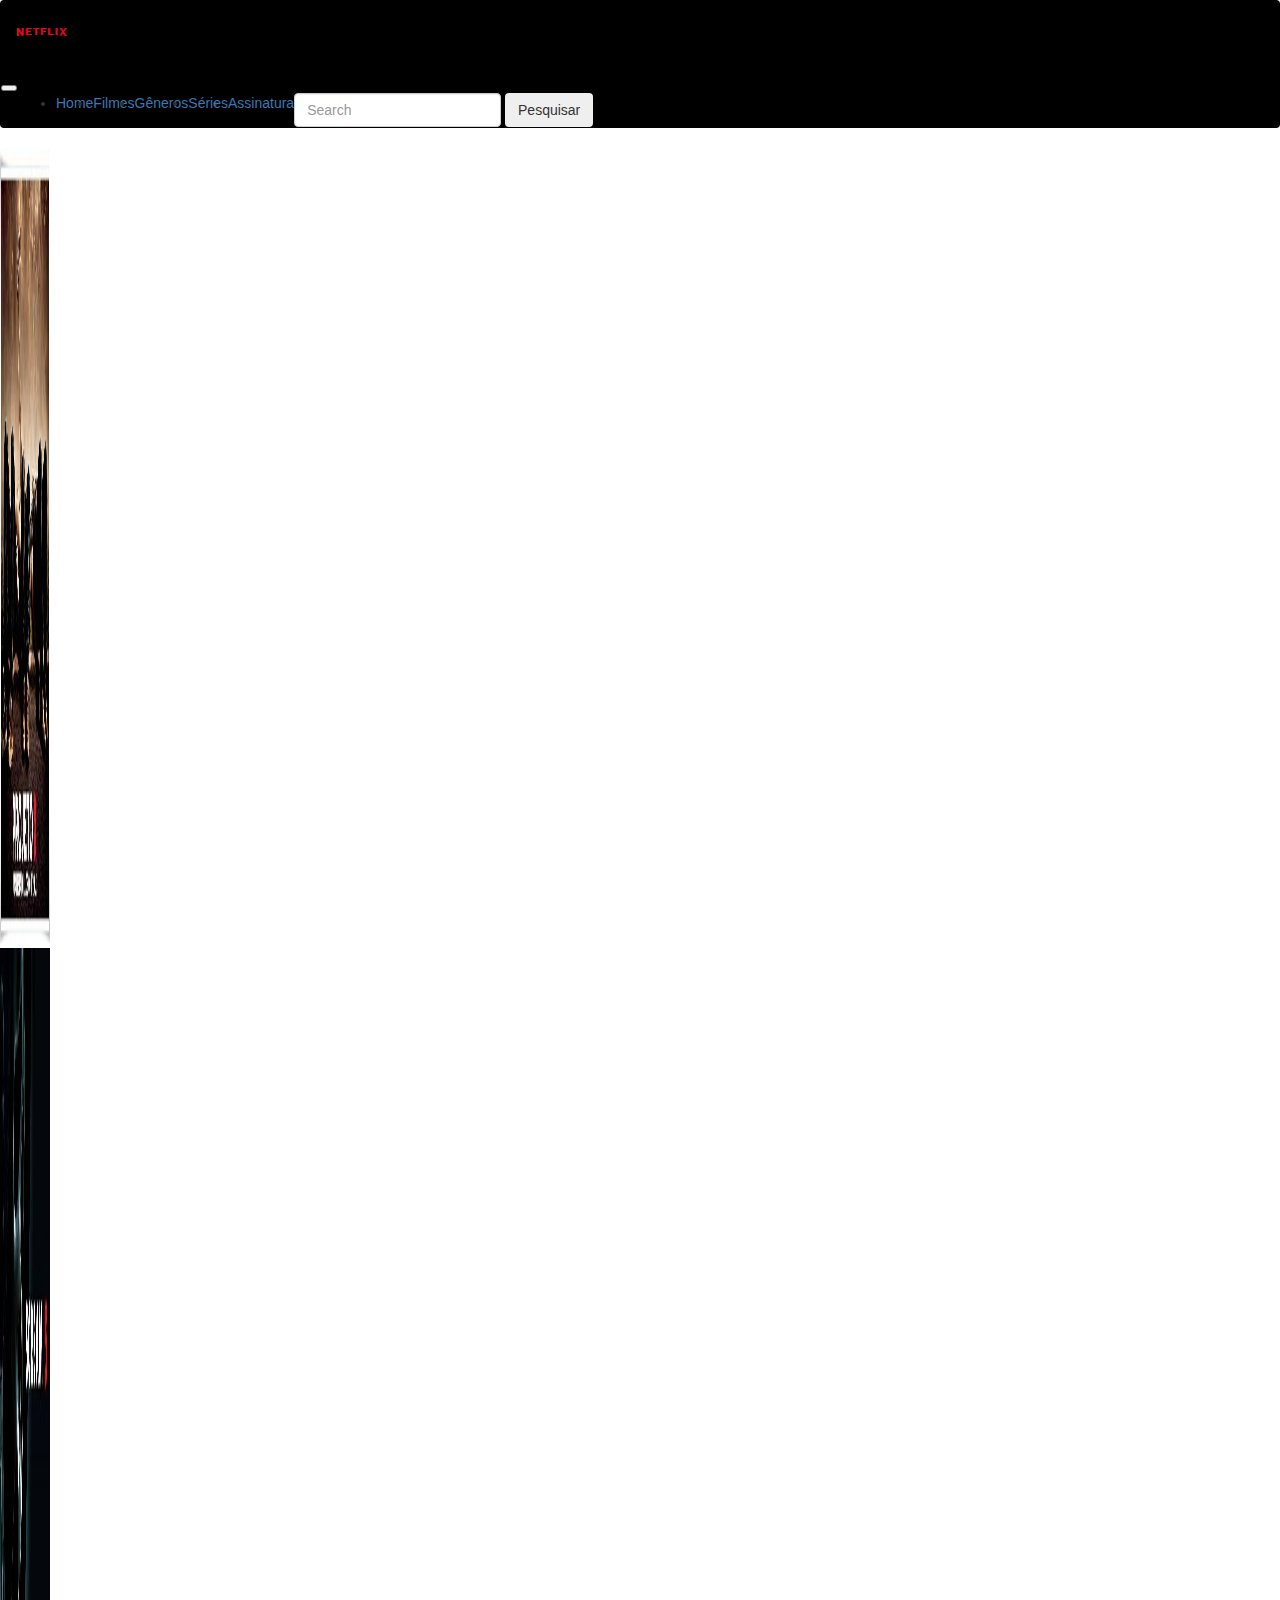
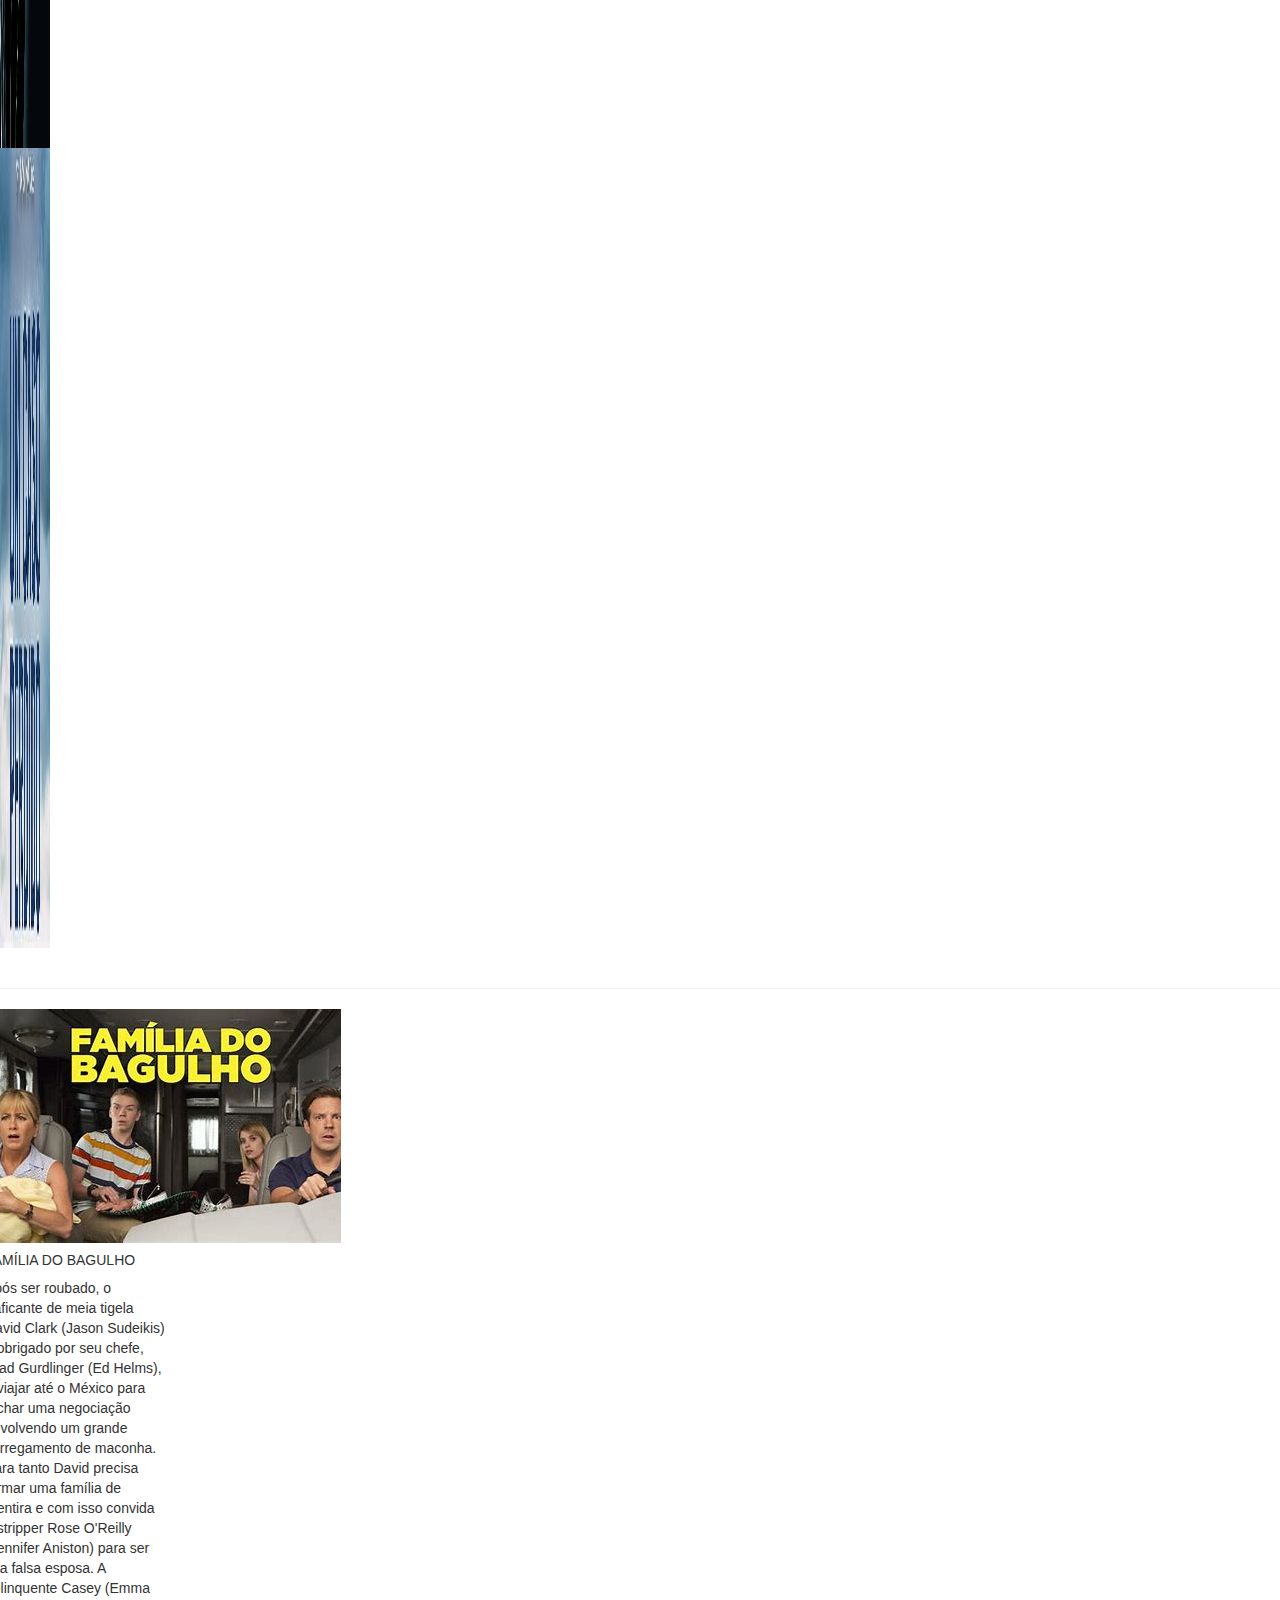
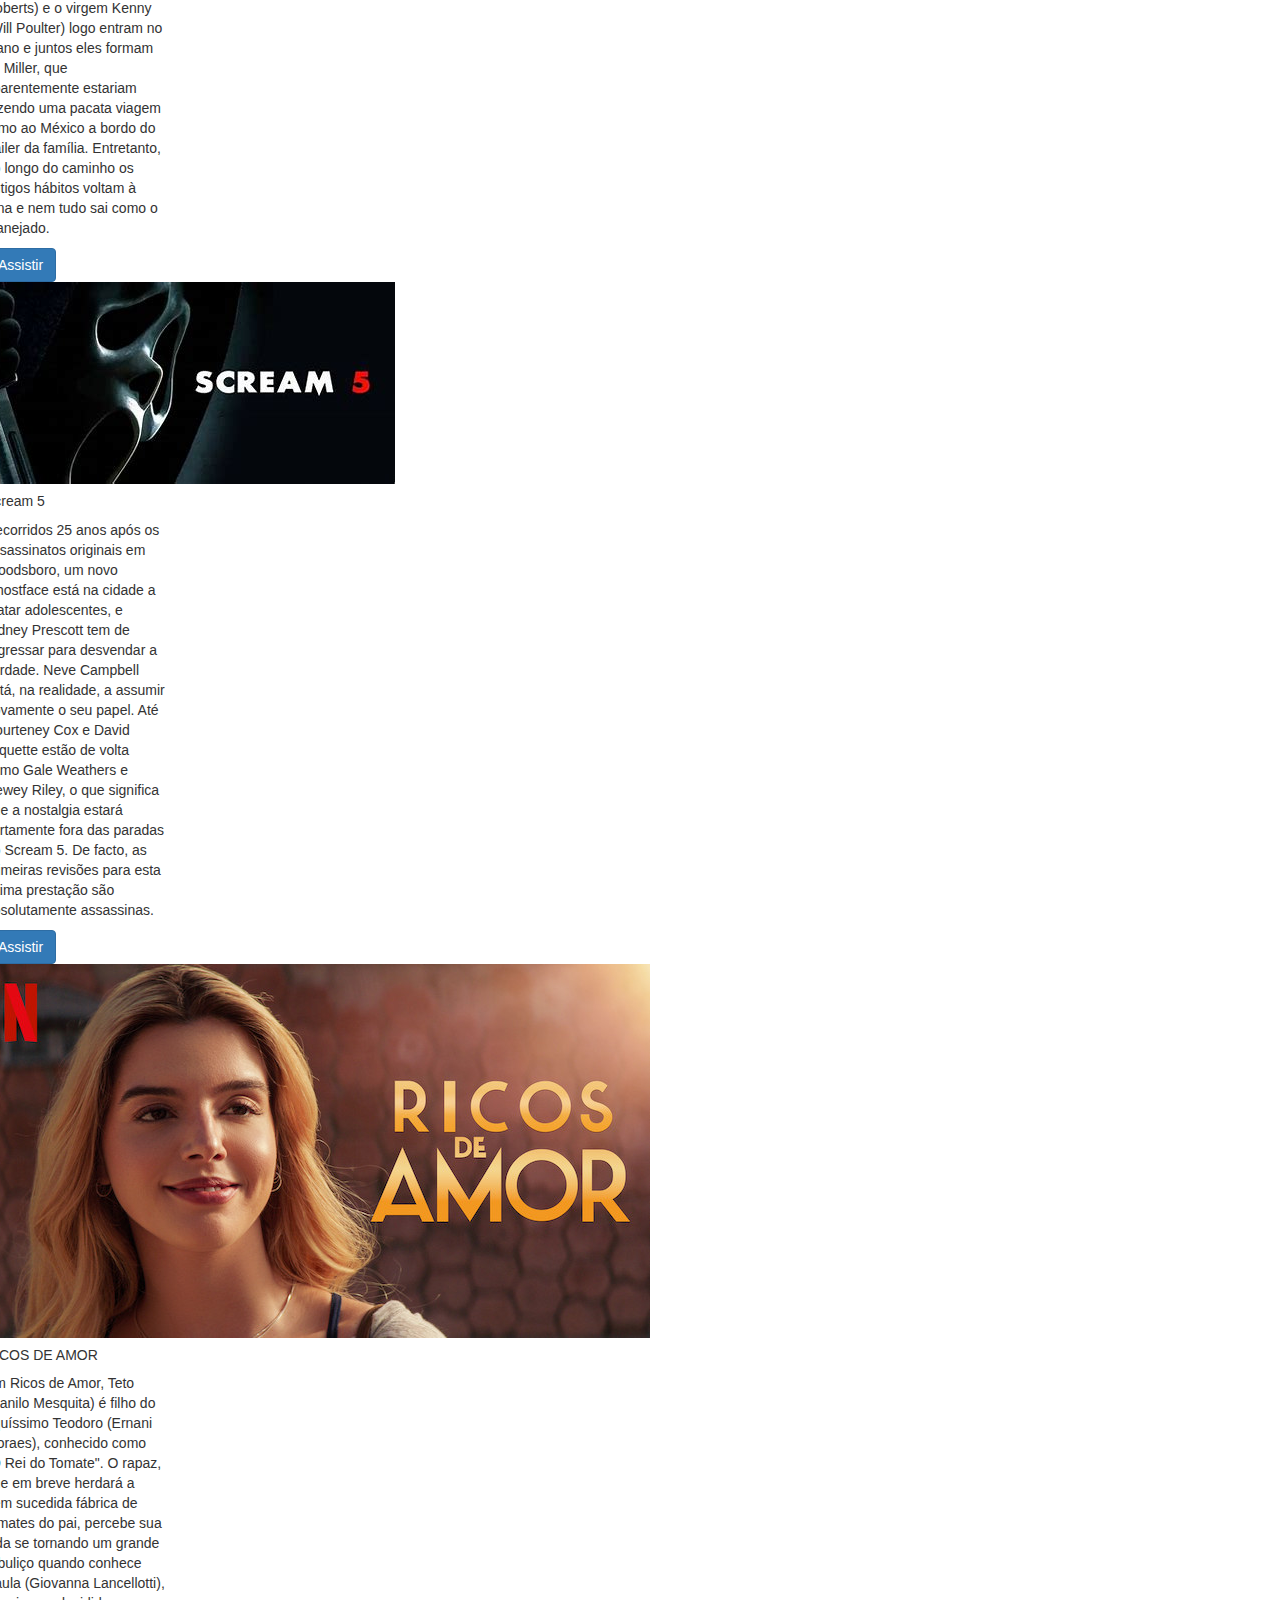
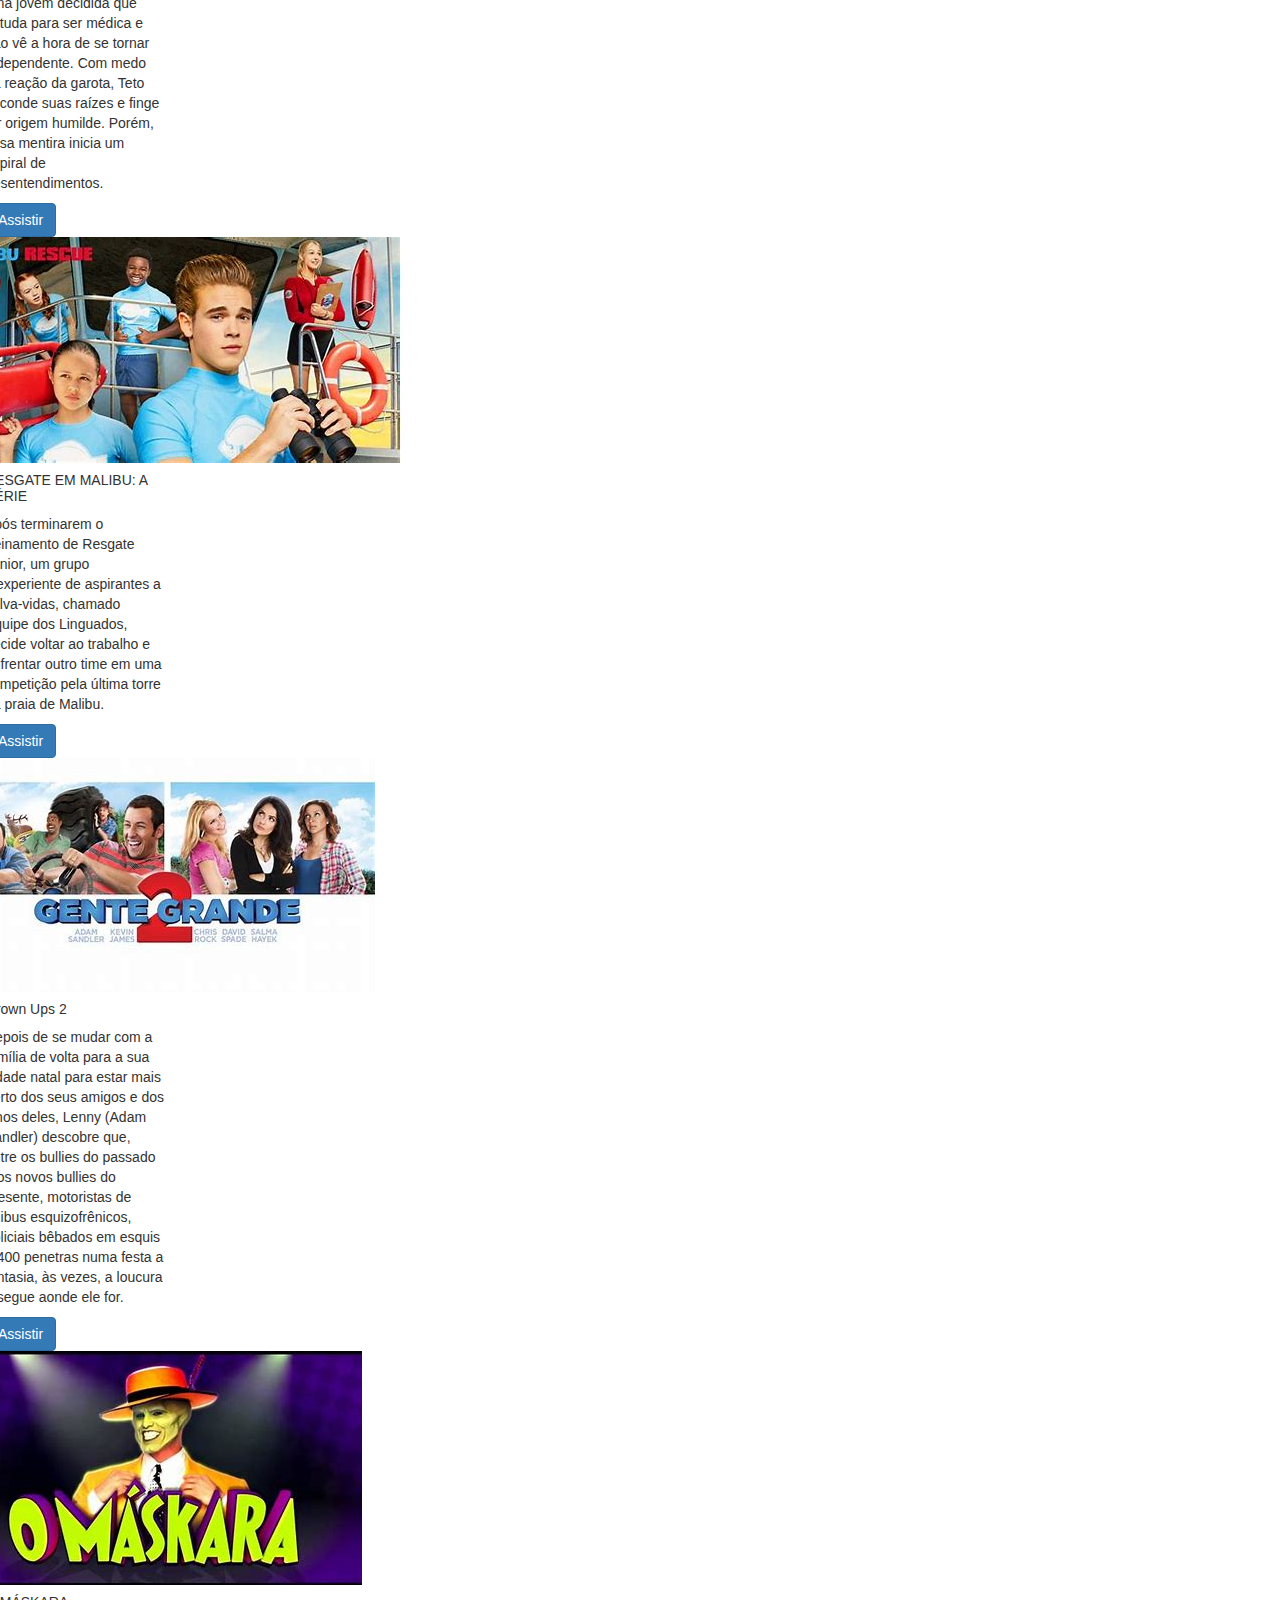
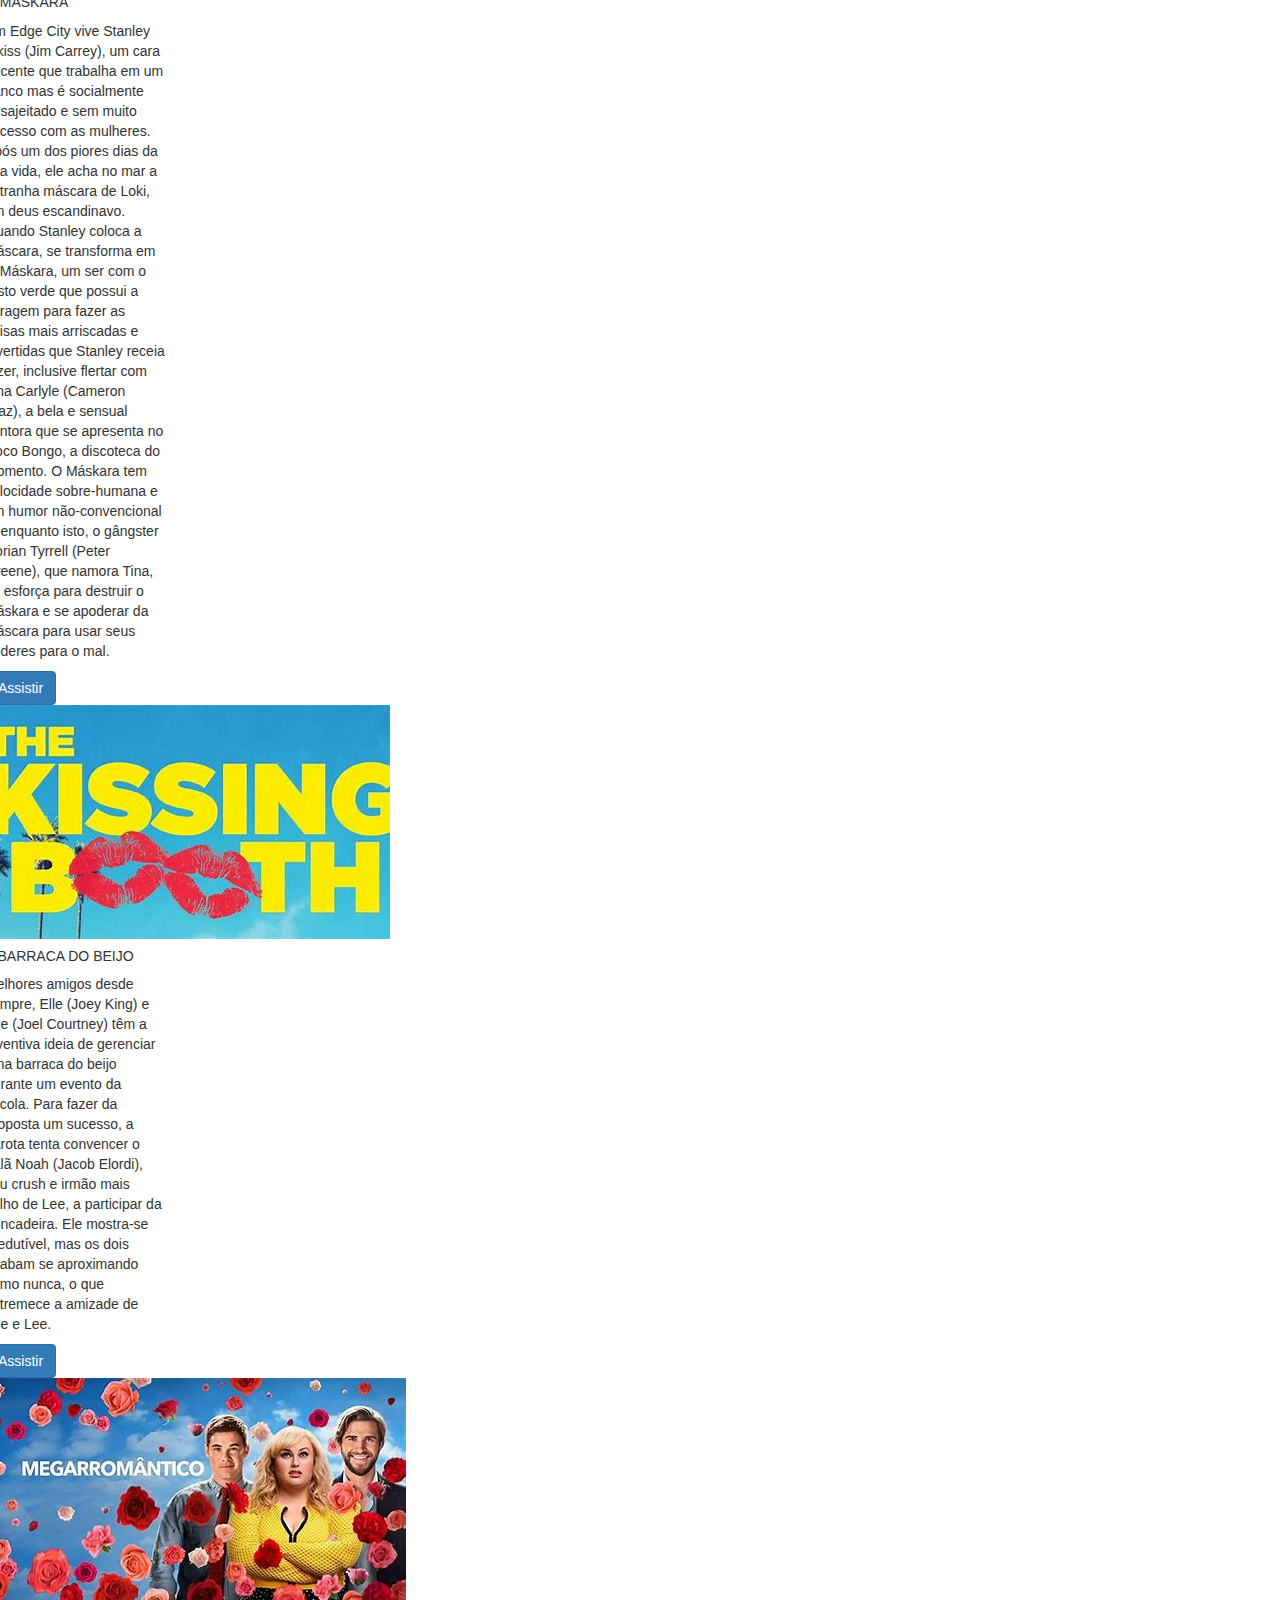
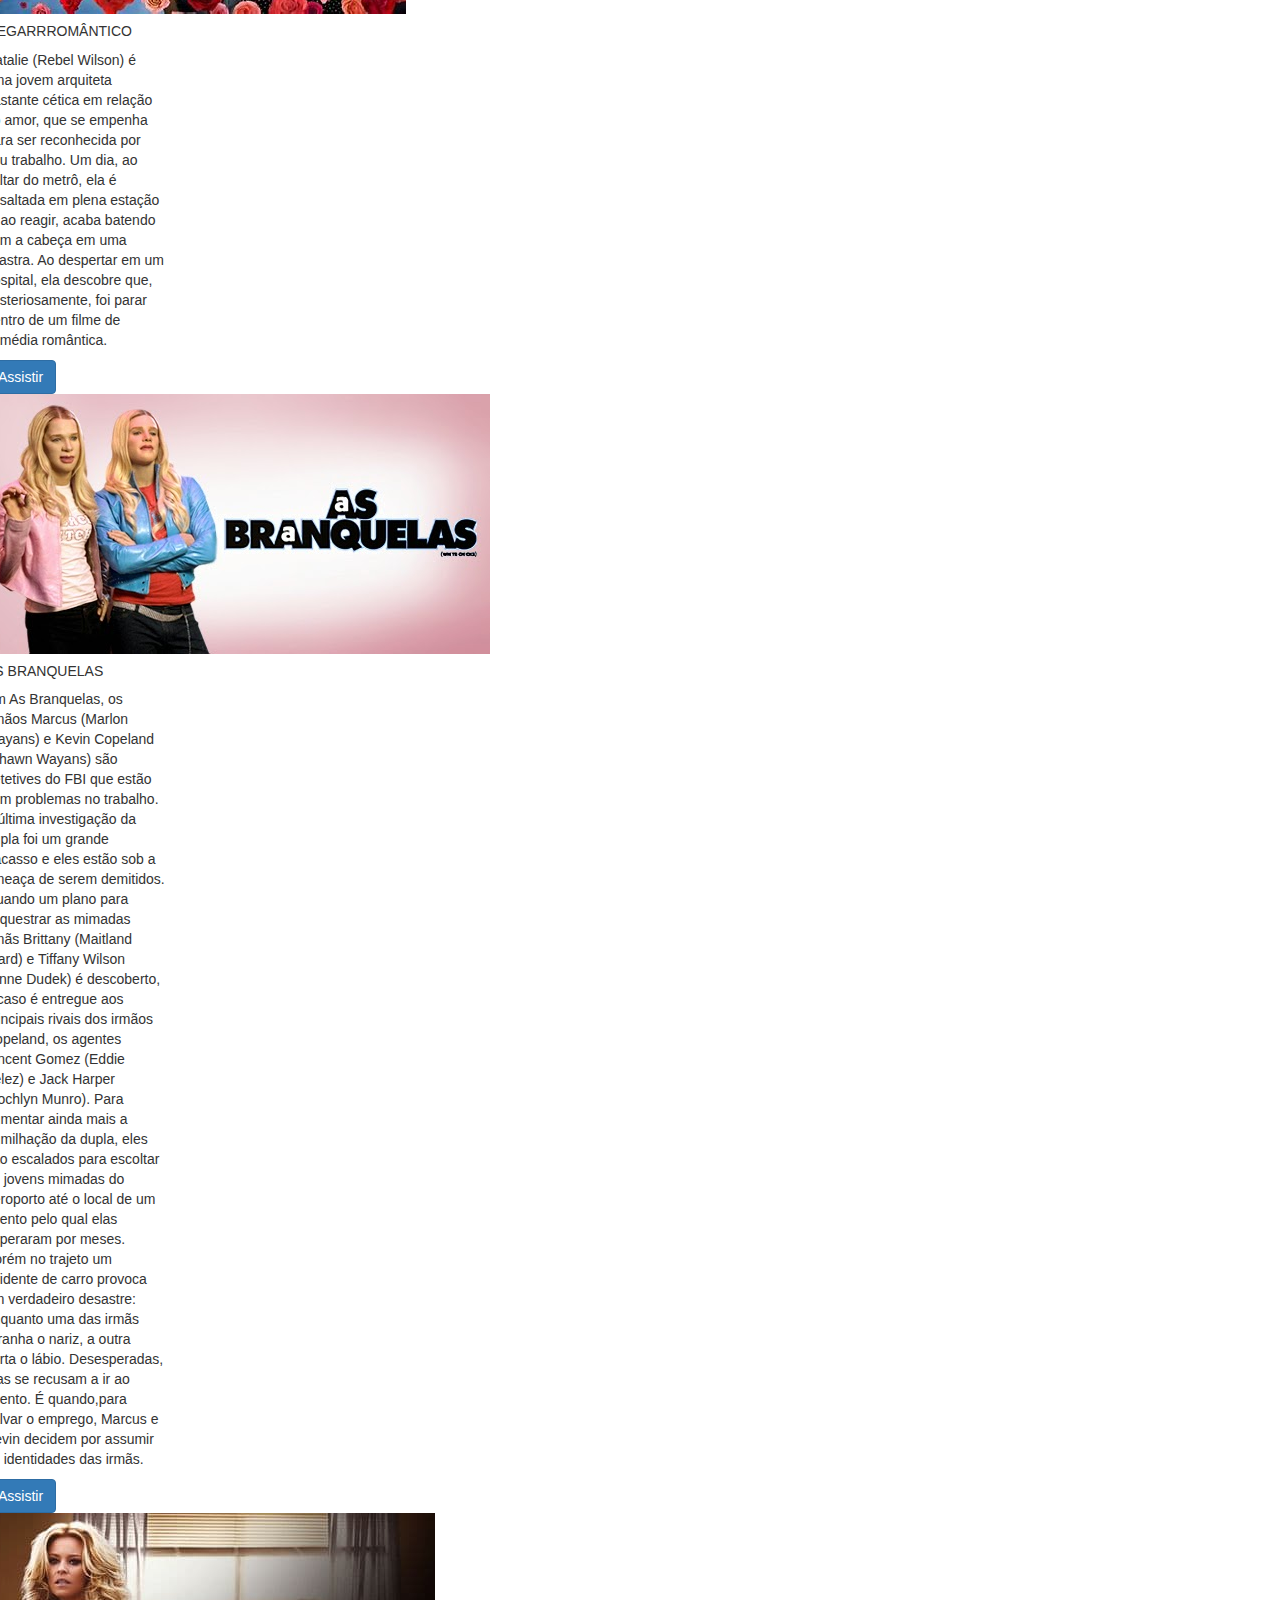
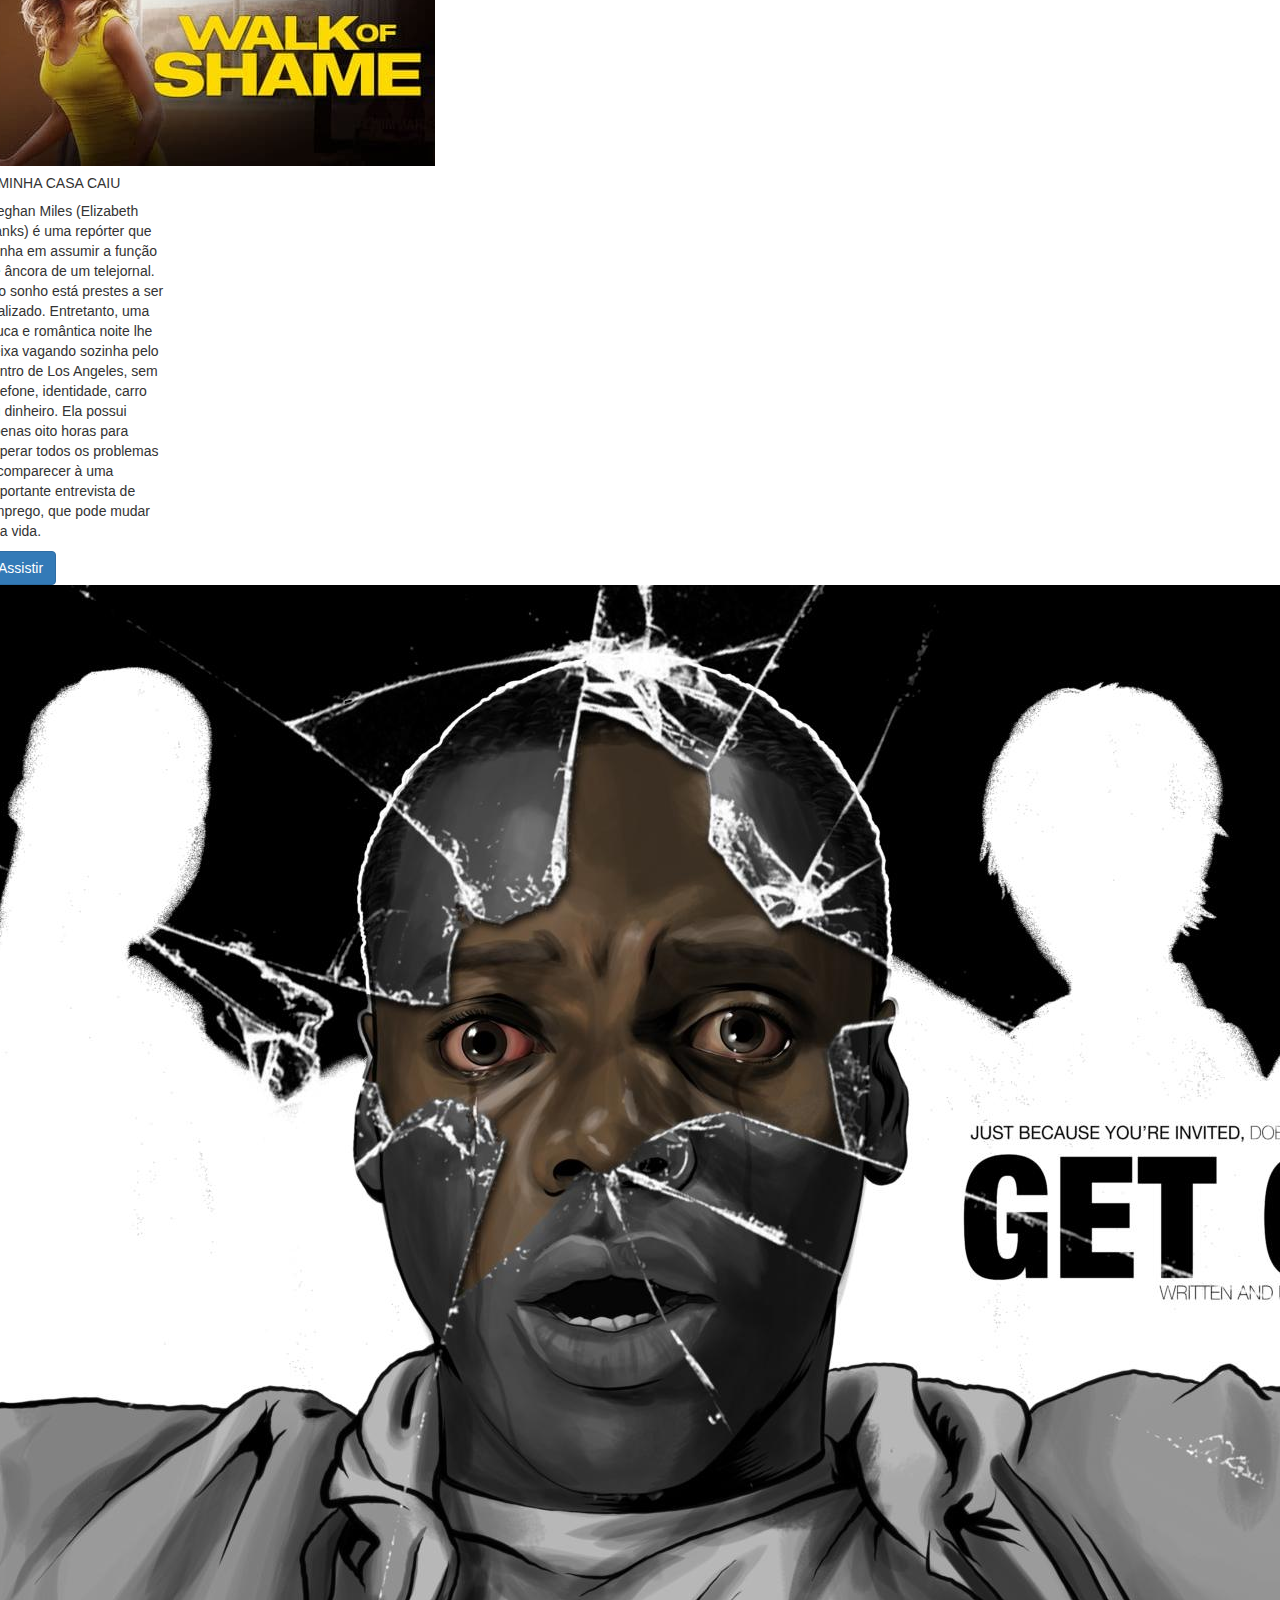
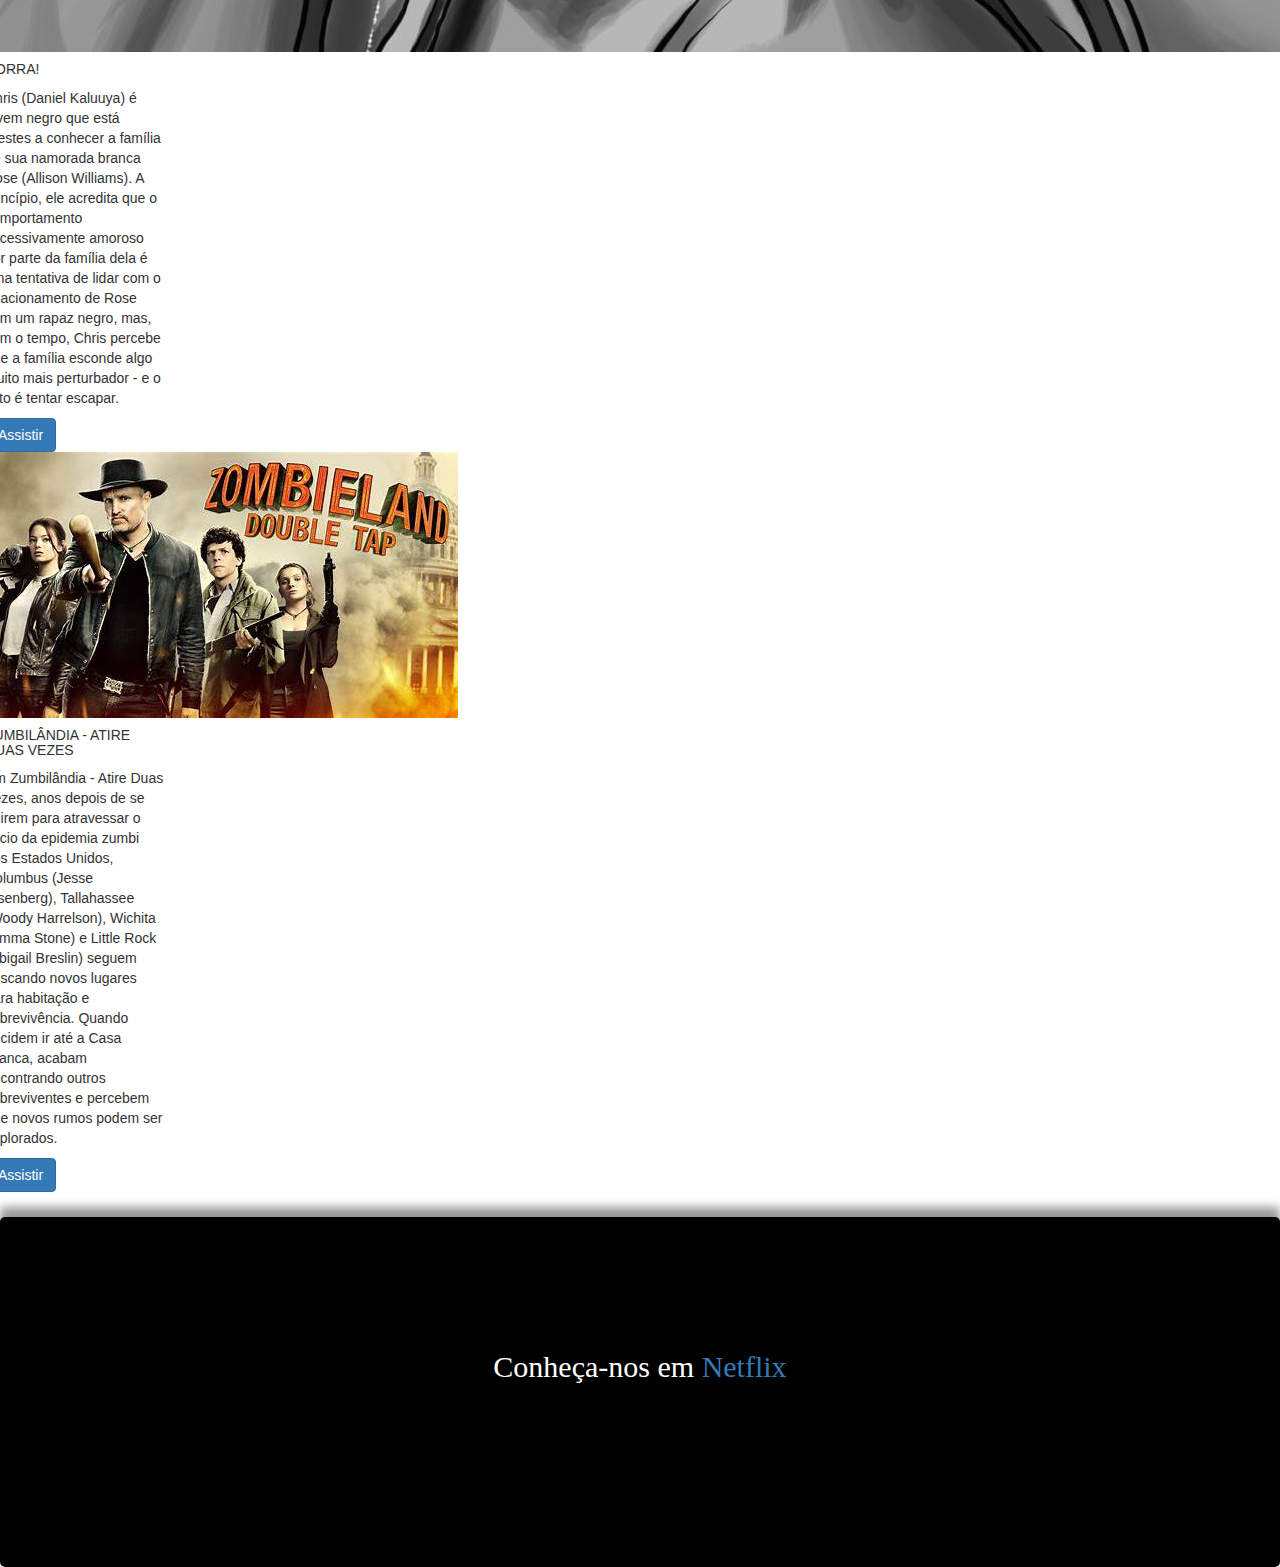
==== index.html @ 79220ea8 "Rename Index.html to index.html" ====
<!DOCTYPE html>
<html lang="pt-br">
<head>
    <meta charset="UTF-8">
    <meta name="viewport" content="width=device-width, initial-scale=1.0">
    <title>Exercício Final - JS</title>

    <link rel="stylesheet" href="https://stackpath.bootstrapcdn.com/bootstrap/4.1.3/css/bootstrap.min.css" integrity="sha384-MCw98/SFnGE8fJT3GXwEOngsV7Zt27NXFoaoApmYm81iuXoPkFOJwJ8ERdknLPMO" crossorigin="anonymous">

    <link rel="stylesheet" href="https://maxcdn.bootstrapcdn.com/bootstrap/3.3.7/css/bootstrap.min.css" integrity="sha384-BVYiiSIFeK1dGmJRAkycuHAHRg32OmUcww7on3RYdg4Va+PmSTsz/K68vbdEjh4u" crossorigin="anonymous">

    <style>

       .navbar{
        background-color:black;
       }

       .rodape{
          background-color: rgb(0, 0, 0);
          font-size: 30px;
          font-family: Georgia, 'Times New Roman', Times, serif;
          text-align: center;
          height: 350px;
          box-shadow: 0px -10px 10px rgba(128, 126, 126, 0.8);
          line-height: 300px;
          margin-top: 25px;
          border-radius: 5px;
          color: white;
        }

    </style>

</head>
<body>

    <nav class="navbar navbar-expand-lg navbar-info">
    <!-- Just an image -->
  <nav class="navbar navbar-light bg-light">
  <a class="navbar-brand" href="#">
    <img src="img/nnn.png" width="50" height="30" alt="">
  </a>
</nav>
  <button class="navbar-toggler" type="button" data-toggle="collapse" data-target="#navbarSupportedContent" aria-controls="navbarSupportedContent" aria-expanded="false" aria-label="Toggle navigation">
    <span class="navbar-toggler-icon"></span>
  </button>

  <div class="collapse navbar-collapse" id="navbarSupportedContent">
    <ul class="navbar-nav mr-auto">
      <li class="nav-item active">
        <a class="nav-link" href="#">Home <span class="sr-only">(current)</span></a>
      </li>
      <li class="nav-item">
        <a class="nav-link" href="filmes.html">Filmes</a>
      </li>
      <li class="nav-item dropdown">
        <a class="nav-link dropdown-toggle" href="filmes.html" id="navbarDropdown" role="button" data-toggle="dropdown" aria-haspopup="true" aria-expanded="false">
          Gêneros
        </a>
        <div class="dropdown-menu" aria-labelledby="navbarDropdown">
          <a class="dropdown-item" href="#">Comedia</a>
         <div class="dropdown-divider"></div>
          <a class="dropdown-item" href="#">Terror</a>
          <div class="dropdown-divider"></div>
          <a class="dropdown-item" href="#">Romance</a>
        </div>
      </li>
 <li class="nav-item dropdown">
        <a class="nav-link dropdown-toggle" href="#" id="navbarDropdown" role="button" data-toggle="dropdown" aria-haspopup="true" aria-expanded="false">
          Séries
        </a>
        <div class="dropdown-menu" aria-labelledby="navbarDropdown">
          <a class="dropdown-item" href="Comédia.html">Comedia</a>
         <div class="dropdown-divider"></div>
          <a class="dropdown-item" href="#">Terror</a>
          <div class="dropdown-divider"></div>
          <a class="dropdown-item" href="#">Romance</a>
        </div>
      </li>

      <li class="nav-item">
        <a class="nav-link " href="https://www.netflix.com/br/login">Assinatura</a>
      </li>
    </ul>

    <form class="form-inline my-2 my-lg-0">
      <input class="form-control mr-sm-2" type="search" placeholder="Search" aria-label="Search">
      <button class="btn btn-outline-success my-2 my-sm-0" type="submit">Pesquisar</button>
    </form>
  </div>
</nav>

<div id="carouselExampleControls" class="carousel slide" data-ride="carousel">
  <div class="carousel-inner">
    <div class="carousel-item active">
      <img class="d-block w-100" src="img/xxx.jpg" height="800" width="50" alt="First slide">
      
    </div>
    <div class="carousel-item">
      <img class="d-block w-100" src="img/panico5.jpg"  height="800" width="50" alt="Second slide">
    </div>
    <div class="carousel-item">
      <img class="d-block w-100" src="img/ttt.jpg"  height="800" width="50" alt="Third slide">
    </div>
  </div>
  <a class="carousel-control-prev" href="#carouselExampleControls" role="button" data-slide="prev">
    <span class="carousel-control-prev-icon" aria-hidden="true"></span>
    <span class="sr-only">Previous</span>
  </a>
  <a class="carousel-control-next" href="#carouselExampleControls" role="button" data-slide="next">
    <span class="carousel-control-next-icon" aria-hidden="true"></span>
    <span class="sr-only">Next</span>
  </a>
</div>
<br>
<hr>
      
 

<div class="row">


     <div class="card col-4" style="width: 18rem;">
  <img class="card-img-top" src="img/familia_do_bagulho.jpg" alt="Card image cap">
  <div class="card-body">
    <h5 class="card-title">FAMÍLIA DO BAGULHO
</h5>
    <p class="card-text">Após ser roubado, o traficante de meia tigela David Clark (Jason Sudeikis) é obrigado por seu chefe, Brad Gurdlinger (Ed Helms), a viajar até o México para fechar uma negociação envolvendo um grande carregamento de maconha. Para tanto David precisa formar uma família de mentira e com isso convida a stripper Rose O'Reilly (Jennifer Aniston) para ser sua falsa esposa. A delinquente Casey (Emma Roberts) e o virgem Kenny (Will Poulter) logo entram no plano e juntos eles formam os Miller, que aparentemente estariam fazendo uma pacata viagem rumo ao México a bordo do trailer da família. Entretanto, ao longo do caminho os antigos hábitos voltam à tona e nem tudo sai como o planejado.</p>
    <a href="#" class="btn btn-primary">Assistir</a>
  </div>
  </div>

<div class="card col-4" style="width: 18rem;">
  <img class="card-img-top" src="img/panico5.jpg" alt="Card image cap">
  <div class="card-body">
    <h5 class="card-title">Scream 5</h5>
    <p class="card-text">Decorridos 25 anos após os assassinatos originais em Woodsboro, um novo Ghostface está na cidade a matar adolescentes, e Sidney Prescott tem de regressar para desvendar a verdade. Neve Campbell está, na realidade, a assumir novamente o seu papel. Até Courteney Cox e David Arquette estão de volta como Gale Weathers e Dewey Riley, o que significa que a nostalgia estará certamente fora das paradas no Scream 5. De facto, as primeiras revisões para esta última prestação são absolutamente assassinas.</p>
    <a href="#" class="btn btn-primary">Assistir</a>
  </div>
 </div>
    <div class="card col-4" style="width: 18rem;">
  <img class="card-img-top" src="img/Ricos_de_amor.jpg" alt="Card image cap">
  <div class="card-body">
    <h5 class="card-title">RICOS DE AMOR</h5>
    <p class="card-text">Em Ricos de Amor, Teto (Danilo Mesquita) é filho do riquíssimo Teodoro (Ernani Moraes), conhecido como "O Rei do Tomate". O rapaz, que em breve herdará a bem sucedida fábrica de tomates do pai, percebe sua vida se tornando um grande rebuliço quando conhece Paula (Giovanna Lancellotti), uma jovem decidida que estuda para ser médica e não vê a hora de se tornar independente. Com medo da reação da garota, Teto esconde suas raízes e finge ter origem humilde. Porém, essa mentira inicia um espiral de desentendimentos.</p>
    <a href="#" class="btn btn-primary">Assistir</a>
  </div>
  </div>


<div class="card col-4" style="width: 18rem;">
  <img class="card-img-top" src="img/resgate_em_malibu.jpg" alt="Card image cap">
  <div class="card-body">
    <h5 class="card-title">RESGATE EM MALIBU: A SÉRIE</h5>
    <p class="card-text">Após terminarem o treinamento de Resgate Júnior, um grupo inexperiente de aspirantes a salva-vidas, chamado Equipe dos Linguados, decide voltar ao trabalho e enfrentar outro time em uma competição pela última torre na praia de Malibu.</p>
    <a href="#" class="btn btn-primary">Assistir</a>
  </div>
 </div>


<div class="card col-4" style="width: 18rem;">
  <img class="card-img-top" src="img/gente_grande2.jpg" alt="Card image cap">
  <div class="card-body">
    <h5 class="card-title">Grown Ups 2</h5>
    <p class="card-text">Depois de se mudar com a família de volta para a sua cidade natal para estar mais perto dos seus amigos e dos filhos deles, Lenny (Adam Sandler) descobre que, entre os bullies do passado e os novos bullies do presente, motoristas de ônibus esquizofrênicos, policiais bêbados em esquis e 400 penetras numa festa a fantasia, às vezes, a loucura o segue aonde ele for.</p>
    <a href="#" class="btn btn-primary">Assistir</a>
  </div>
</div>

<div class="card col-4" style="width: 18rem;">
  <img class="card-img-top" src="img/o_maskara.jpg" alt="Card image cap">
  <div class="card-body">
    <h5 class="card-title">O MÁSKARA</h5>
    <p class="card-text">Em Edge City vive Stanley Ipkiss (Jim Carrey), um cara decente que trabalha em um banco mas é socialmente desajeitado e sem muito sucesso com as mulheres. Após um dos piores dias da sua vida, ele acha no mar a estranha máscara de Loki, um deus escandinavo. Quando Stanley coloca a máscara, se transforma em O Máskara, um ser com o rosto verde que possui a coragem para fazer as coisas mais arriscadas e divertidas que Stanley receia fazer, inclusive flertar com Tina Carlyle (Cameron Diaz), a bela e sensual cantora que se apresenta no Coco Bongo, a discoteca do momento. O Máskara tem velocidade sobre-humana e um humor não-convencional e, enquanto isto, o gângster Dorian Tyrrell (Peter Greene), que namora Tina, se esforça para destruir o Máskara e se apoderar da máscara para usar seus poderes para o mal.</p>
    <a href="#" class="btn btn-primary">Assistir</a>
  </div>
</div>






     <div class="card col-4" style="width: 18rem;">
  <img class="card-img-top" src="img/kiss.jpg" alt="Card image cap">
  <div class="card-body">
    <h5 class="card-title">A BARRACA DO BEIJO</h5>
    <p class="card-text">Melhores amigos desde sempre, Elle (Joey King) e Lee (Joel Courtney) têm a inventiva ideia de gerenciar uma barraca do beijo durante um evento da escola. Para fazer da proposta um sucesso, a garota tenta convencer o galã Noah (Jacob Elordi), seu crush e irmão mais velho de Lee, a participar da brincadeira. Ele mostra-se irredutível, mas os dois acabam se aproximando como nunca, o que estremece a amizade de Elle e Lee.</p>
    <a href="#" class="btn btn-primary">Assistir</a>
  </div>
  </div>

<div class="card col-4" style="width: 18rem;">
  <img class="card-img-top" src="img/mega.jpg" alt="Card image cap">
  <div class="card-body">
    <h5 class="card-title">MEGARRROMÂNTICO</h5>
    <p class="card-text">Natalie (Rebel Wilson) é uma jovem arquiteta bastante cética em relação ao amor, que se empenha para ser reconhecida por seu trabalho. Um dia, ao saltar do metrô, ela é assaltada em plena estação e, ao reagir, acaba batendo com a cabeça em uma pilastra. Ao despertar em um hospital, ela descobre que, misteriosamente, foi parar dentro de um filme de comédia romântica.</p>
    <a href="#" class="btn btn-primary">Assistir</a>
  </div>
 </div>
    <div class="card col-4" style="width: 18rem;">
  <img class="card-img-top" src="img/bbb.jpg" alt="Card image cap">
  <div class="card-body">
    <h5 class="card-title">AS BRANQUELAS</h5>
    <p class="card-text">Em As Branquelas, os irmãos Marcus (Marlon Wayans) e Kevin Copeland (Shawn Wayans) são detetives do FBI que estão com problemas no trabalho. A última investigação da dupla foi um grande fracasso e eles estão sob a ameaça de serem demitidos. Quando um plano para sequestrar as mimadas irmãs Brittany (Maitland Ward) e Tiffany Wilson (Anne Dudek) é descoberto, o caso é entregue aos principais rivais dos irmãos Copeland, os agentes Vincent Gomez (Eddie Velez) e Jack Harper (Lochlyn Munro). Para aumentar ainda mais a humilhação da dupla, eles são escalados para escoltar as jovens mimadas do aeroporto até o local de um evento pelo qual elas esperaram por meses. Porém no trajeto um acidente de carro provoca um verdadeiro desastre: enquanto uma das irmãs arranha o nariz, a outra corta o lábio. Desesperadas, elas se recusam a ir ao evento. É quando,para salvar o emprego, Marcus e Kevin decidem por assumir as identidades das irmãs.</p>
    <a href="#" class="btn btn-primary">Assistir</a>
  </div>
  </div>


<div class="card col-4" style="width: 18rem;">
  <img class="card-img-top" src="img/rrrrr.jpg" alt="Card image cap">
  <div class="card-body">
    <h5 class="card-title">A MINHA CASA CAIU</h5>
    <p class="card-text">Meghan Miles (Elizabeth Banks) é uma repórter que sonha em assumir a função de âncora de um telejornal. E o sonho está prestes a ser realizado. Entretanto, uma louca e romântica noite lhe deixa vagando sozinha pelo centro de Los Angeles, sem telefone, identidade, carro ou dinheiro. Ela possui apenas oito horas para superar todos os problemas e comparecer à uma importante entrevista de emprego, que pode mudar sua vida.</p>
    <a href="#" class="btn btn-primary">Assistir</a>
  </div>
 </div>


<div class="card col-4" style="width: 18rem;">
  <img class="card-img-top" src="img/gggg.jpg" alt="Card image cap">
  <div class="card-body">
    <h5 class="card-title">CORRA!</h5>
    <p class="card-text">Chris (Daniel Kaluuya) é jovem negro que está prestes a conhecer a família de sua namorada branca Rose (Allison Williams). A princípio, ele acredita que o comportamento excessivamente amoroso por parte da família dela é uma tentativa de lidar com o relacionamento de Rose com um rapaz negro, mas, com o tempo, Chris percebe que a família esconde algo muito mais perturbador - e o jeito é tentar escapar.</p>
    <a href="#" class="btn btn-primary">Assistir</a>
  </div>
</div>

<div class="card col-4" style="width: 18rem;">
  <img class="card-img-top" src="img/zzzz.jpg" alt="Card image cap">
  <div class="card-body">
    <h5 class="card-title">ZUMBILÂNDIA - ATIRE DUAS VEZES</h5>
    <p class="card-text">Em Zumbilândia - Atire Duas Vezes, anos depois de se unirem para atravessar o início da epidemia zumbi nos Estados Unidos, Columbus (Jesse Eisenberg), Tallahassee (Woody Harrelson), Wichita (Emma Stone) e Little Rock (Abigail Breslin) seguem buscando novos lugares para habitação e sobrevivência. Quando decidem ir até a Casa Branca, acabam encontrando outros sobreviventes e percebem que novos rumos podem ser explorados.</p>
    <a href="#" class="btn btn-primary" data-toggle="modal" data-target="#id_modal">Assistir</a>
  </div>
</div>
</div>

<div class="modal" id="id_modal" tabindex="-1" role="dialog">
  <div class="modal-dialog" role="document">
    <div class="modal-content">
      <div class="modal-header">
        <h5 class="modal-title">Modal title</h5>
        <button type="button" class="close" data-dismiss="modal" aria-label="Close">
          <span aria-hidden="true">&times;</span>
        </button>
      </div>
      <div class="modal-body">
        <p>Modal body text goes here.</p>
      </div>
      <div class="modal-footer">
        <button type="button" class="btn btn-primary">Save changes</button>
       
      </div>
    </div>
  </div>
</div>

<div class="rodape">

  
  <p>Conheça-nos em <a href="https://www.netflix.com/br/login">Netflix</a></p>
  
</div>




</body>

<!-- Importando o jQuery -->
<script src="https://ajax.googleapis.com/ajax/libs/jquery/2.1.1/jquery.min.js"></script>
  
<!-- Importando o js do bootstrap -->
<script src="https://maxcdn.bootstrapcdn.com/bootstrap/3.3.7/js/bootstrap.min.js" integrity="sha384-Tc5IQib027qvyjSMfHjOMaLkfuWVxZxUPnCJA7l2mCWNIpG9mGCD8wGNIcPD7Txa" crossorigin="anonymous"></script>

 <!-- JavaScript (Opcional) -->
    <!-- jQuery primeiro, depois Popper.js, depois Bootstrap JS -->
    <script src="https://code.jquery.com/jquery-3.3.1.slim.min.js" integrity="sha384-q8i/X+965DzO0rT7abK41JStQIAqVgRVzpbzo5smXKp4YfRvH+8abtTE1Pi6jizo" crossorigin="anonymous"></script>
    <script src="https://cdnjs.cloudflare.com/ajax/libs/popper.js/1.14.3/umd/popper.min.js" integrity="sha384-ZMP7rVo3mIykV+2+9J3UJ46jBk0WLaUAdn689aCwoqbBJiSnjAK/l8WvCWPIPm49" crossorigin="anonymous"></script>
    <script src="https://stackpath.bootstrapcdn.com/bootstrap/4.1.3/js/bootstrap.min.js" integrity="sha384-ChfqqxuZUCnJSK3+MXmPNIyE6ZbWh2IMqE241rYiqJxyMiZ6OW/JmZQ5stwEULTy" crossorigin="anonymous"></script>

</html>
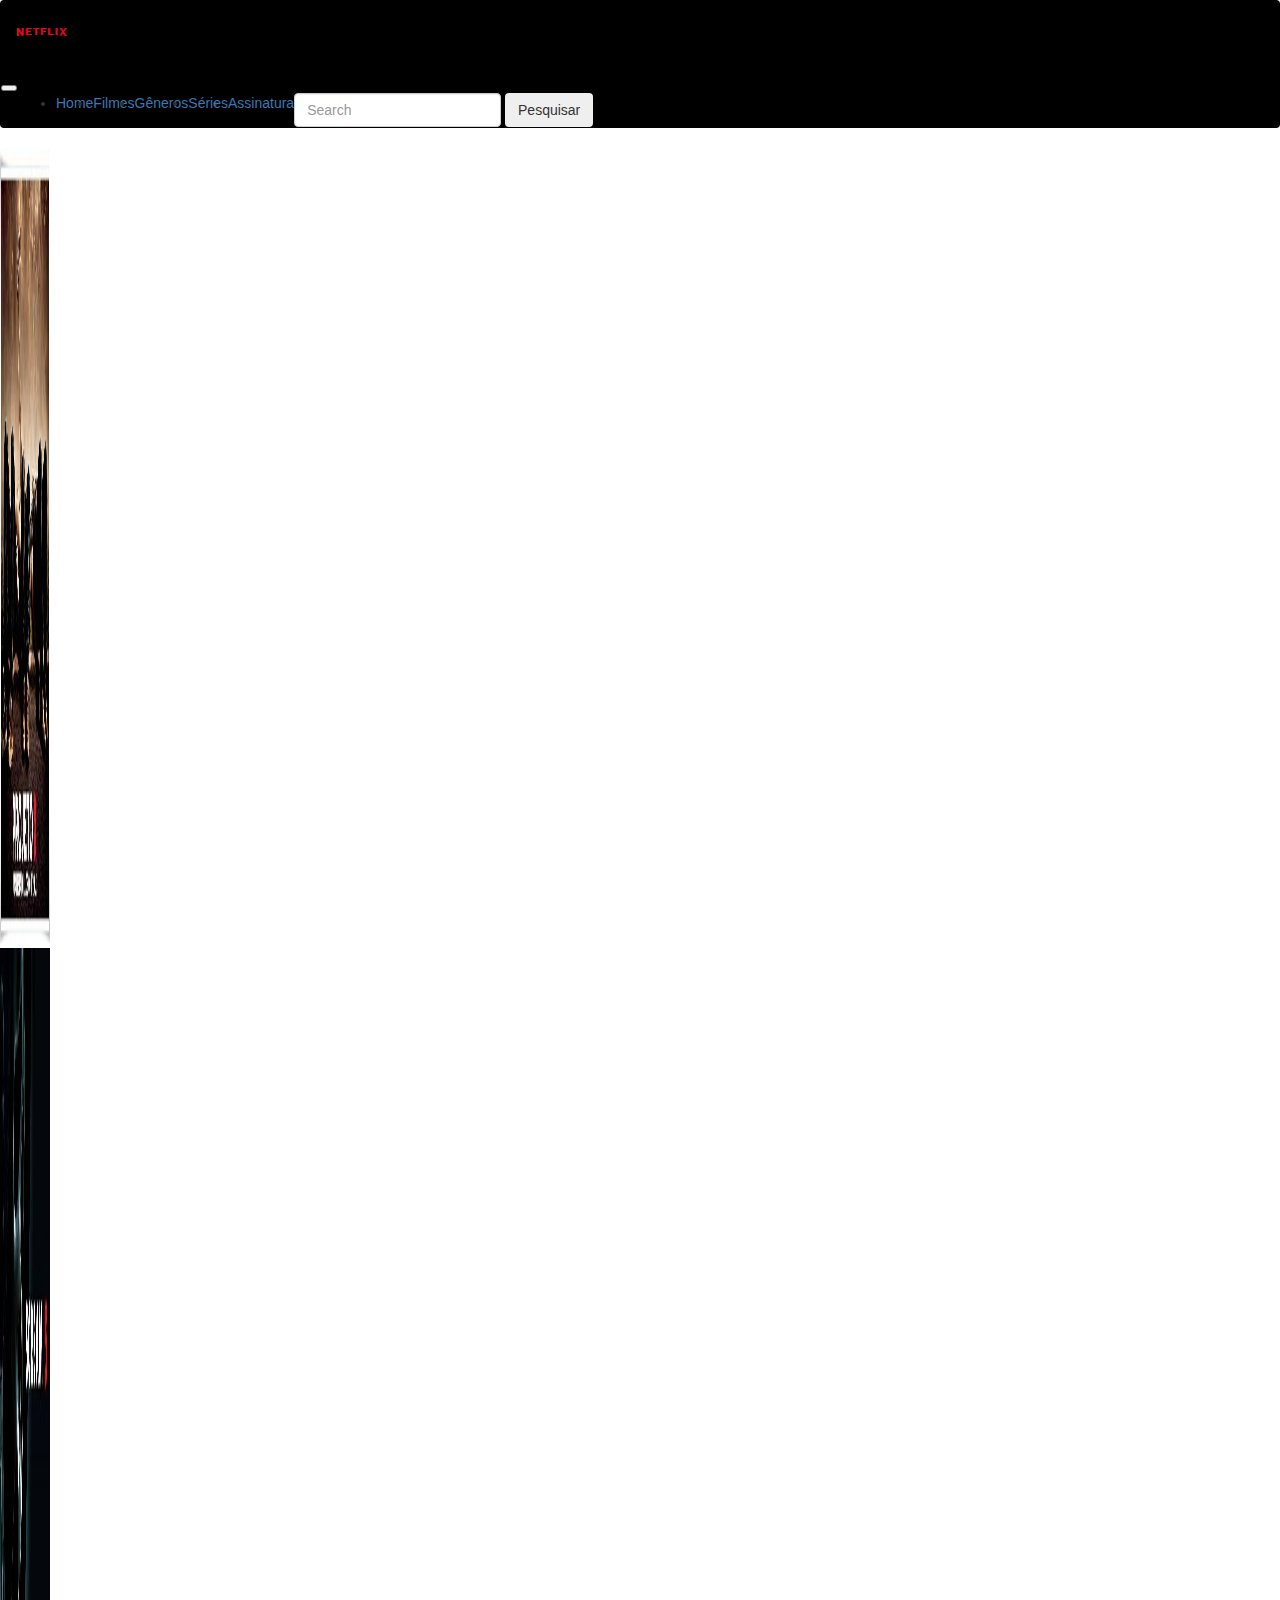
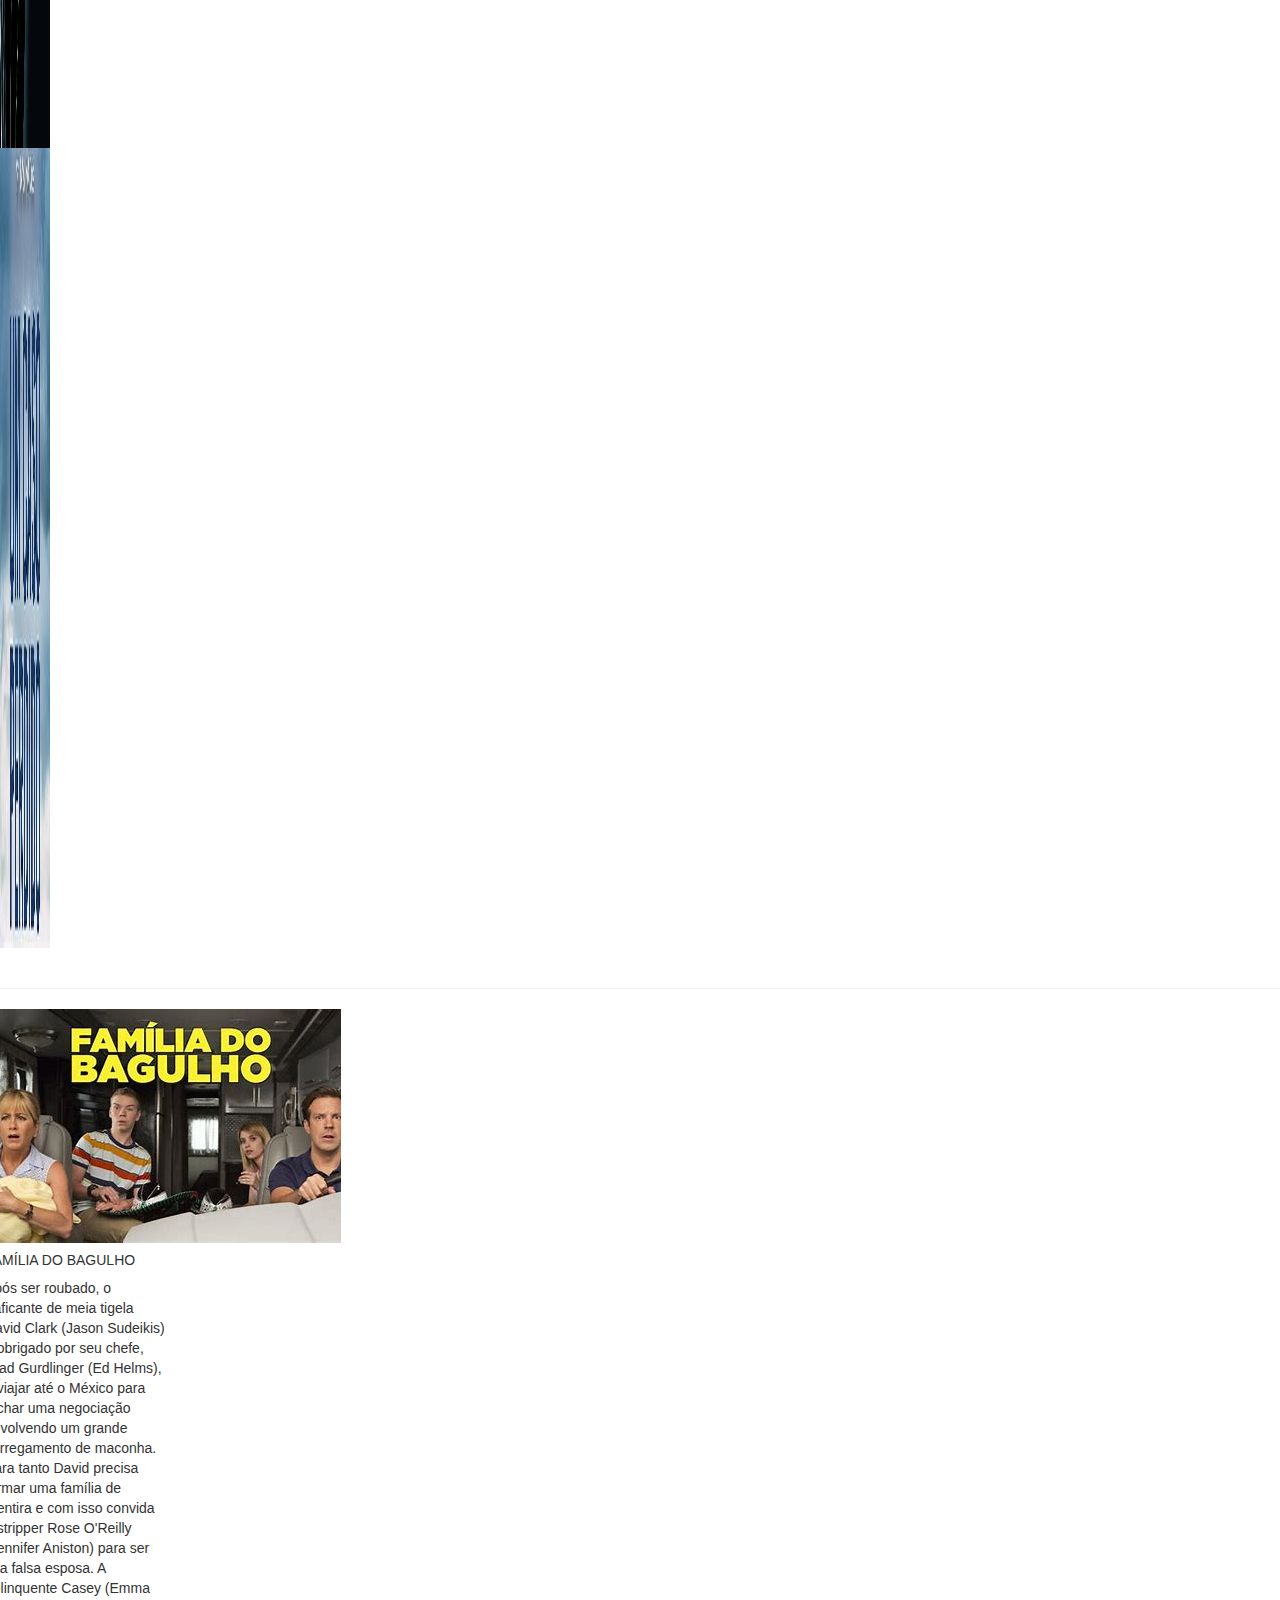
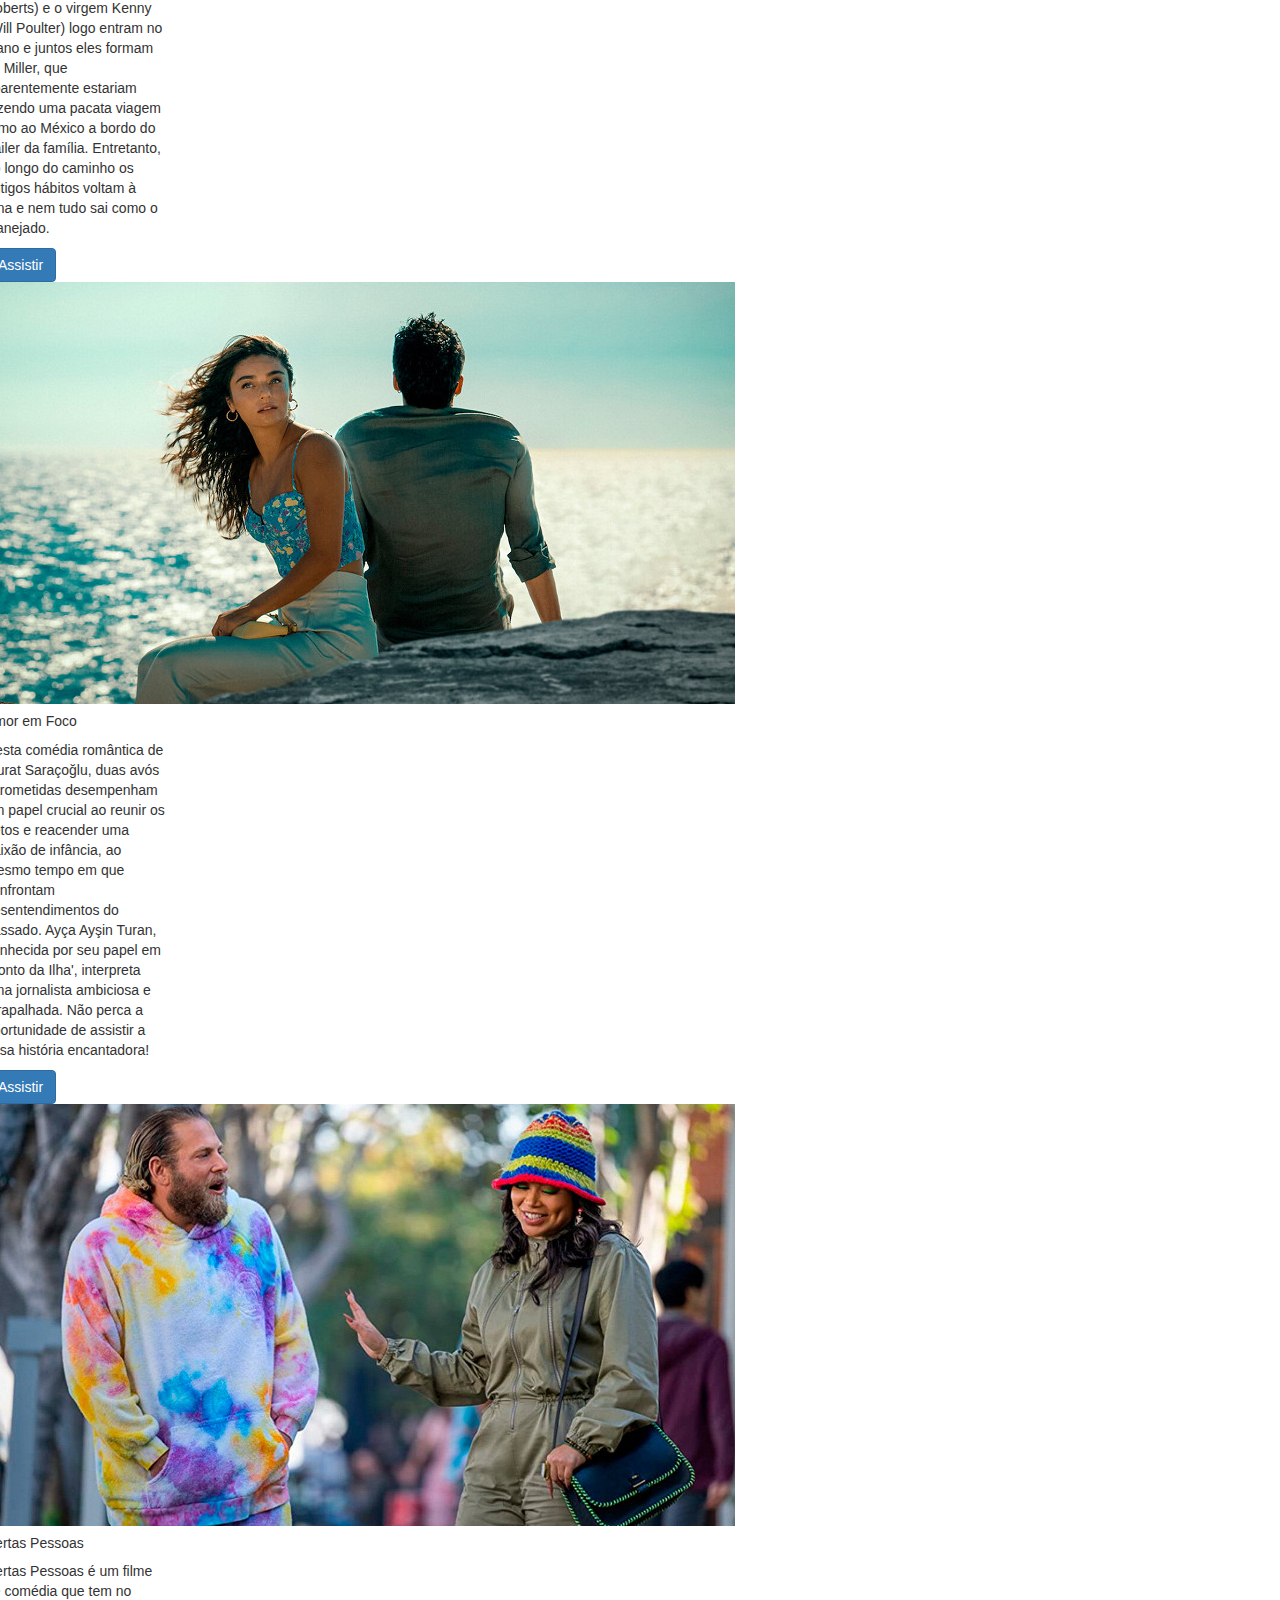
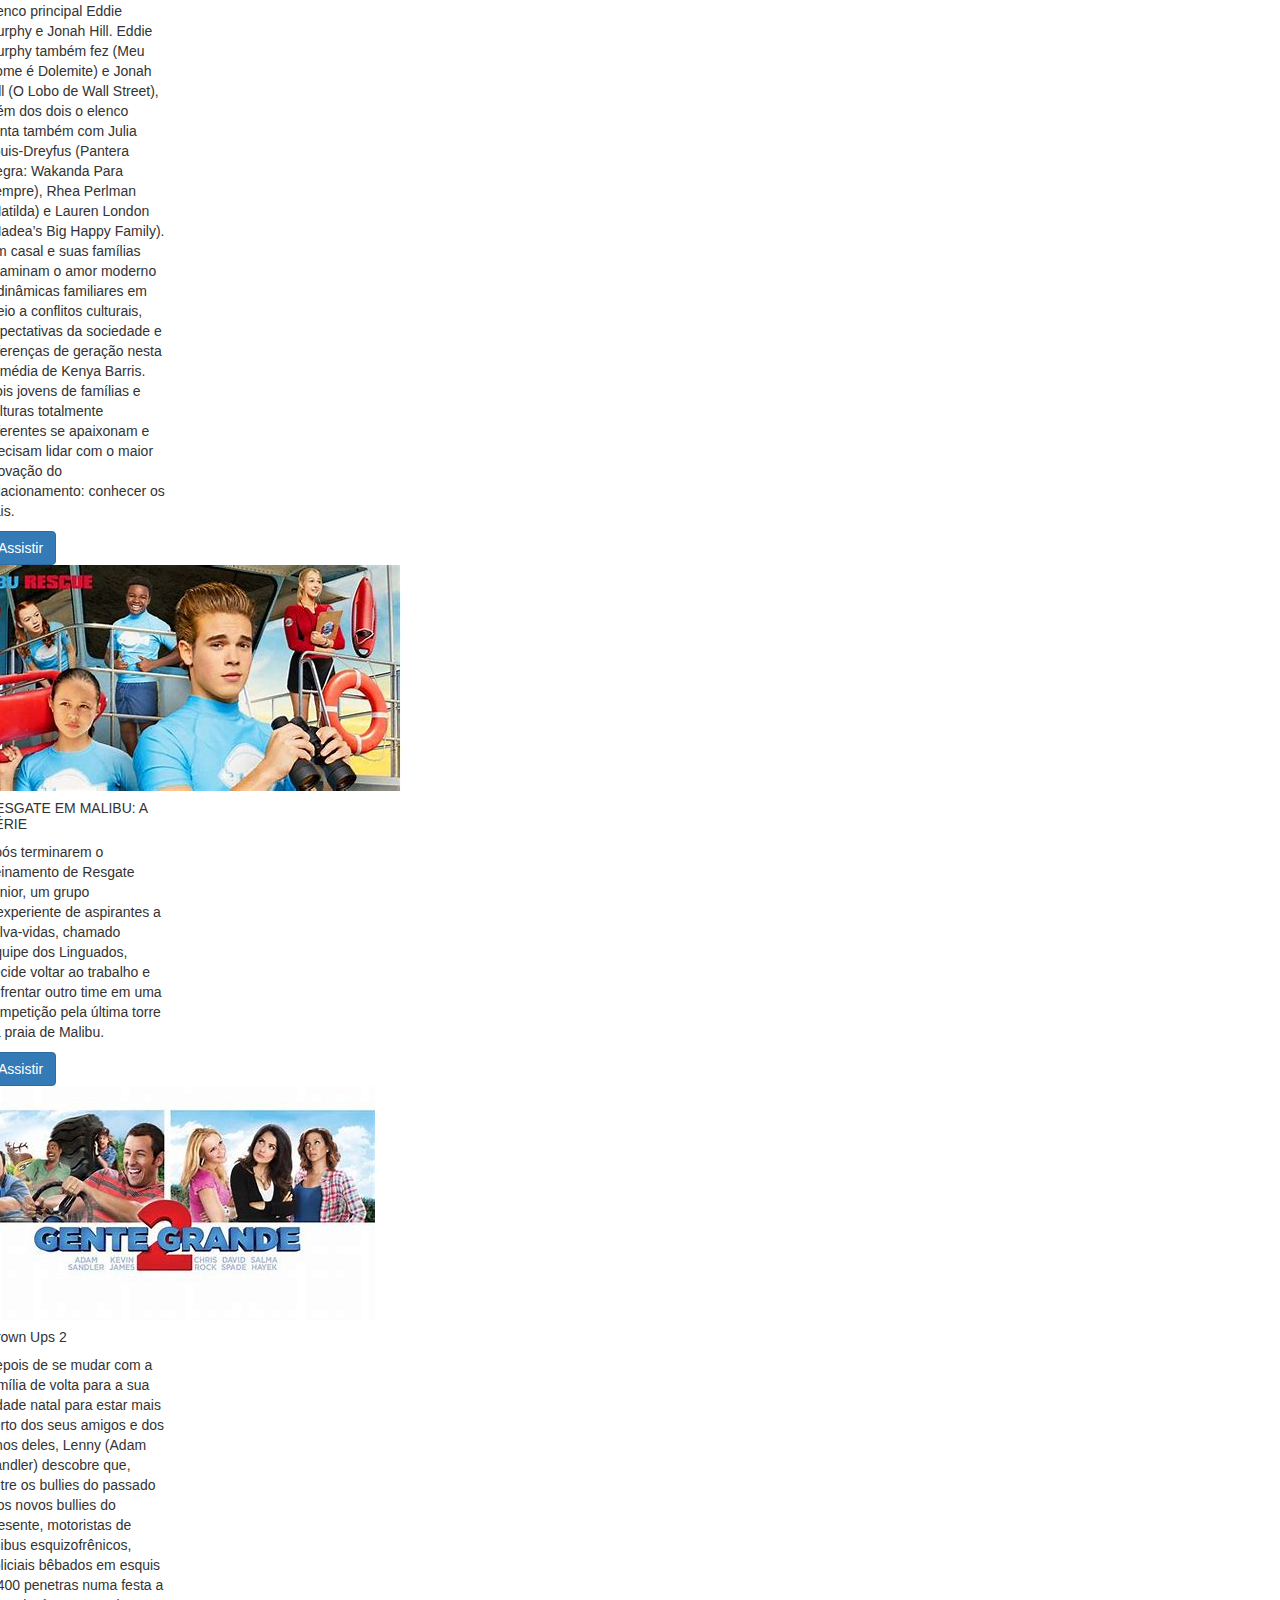
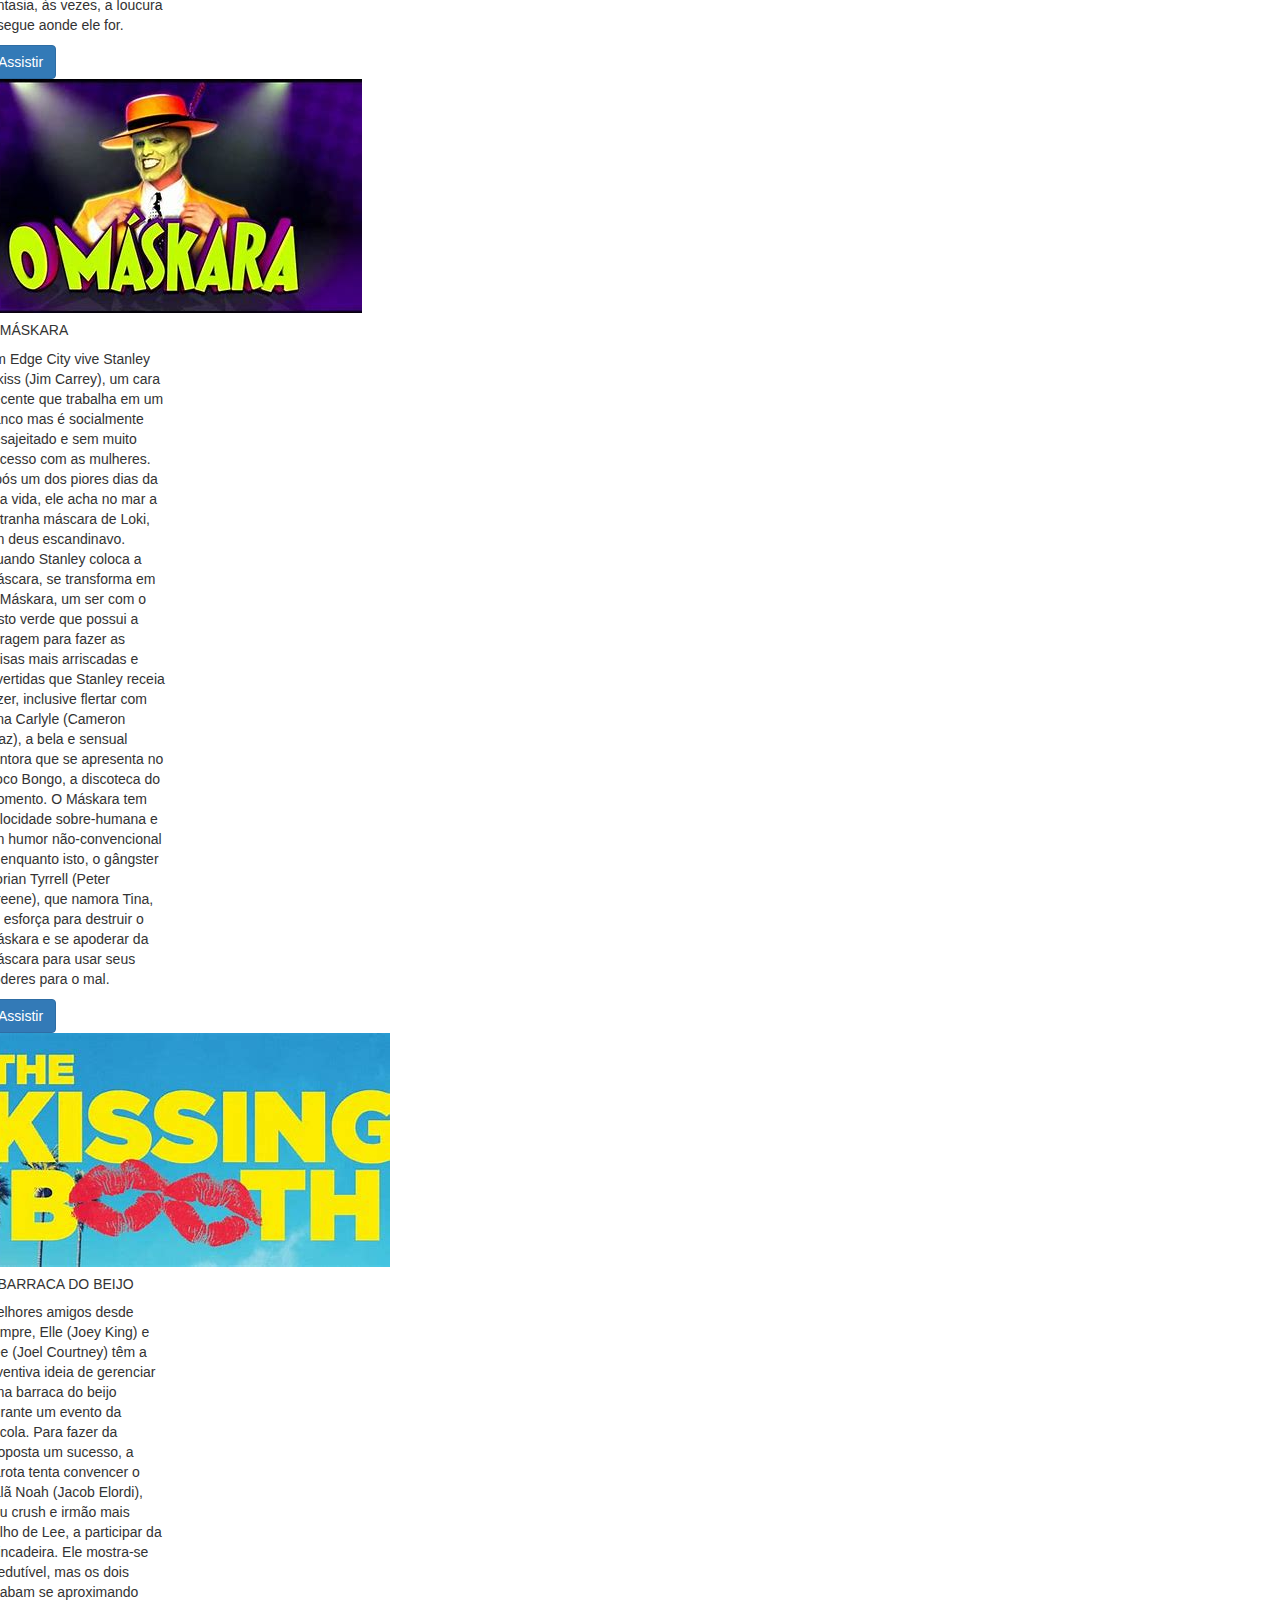
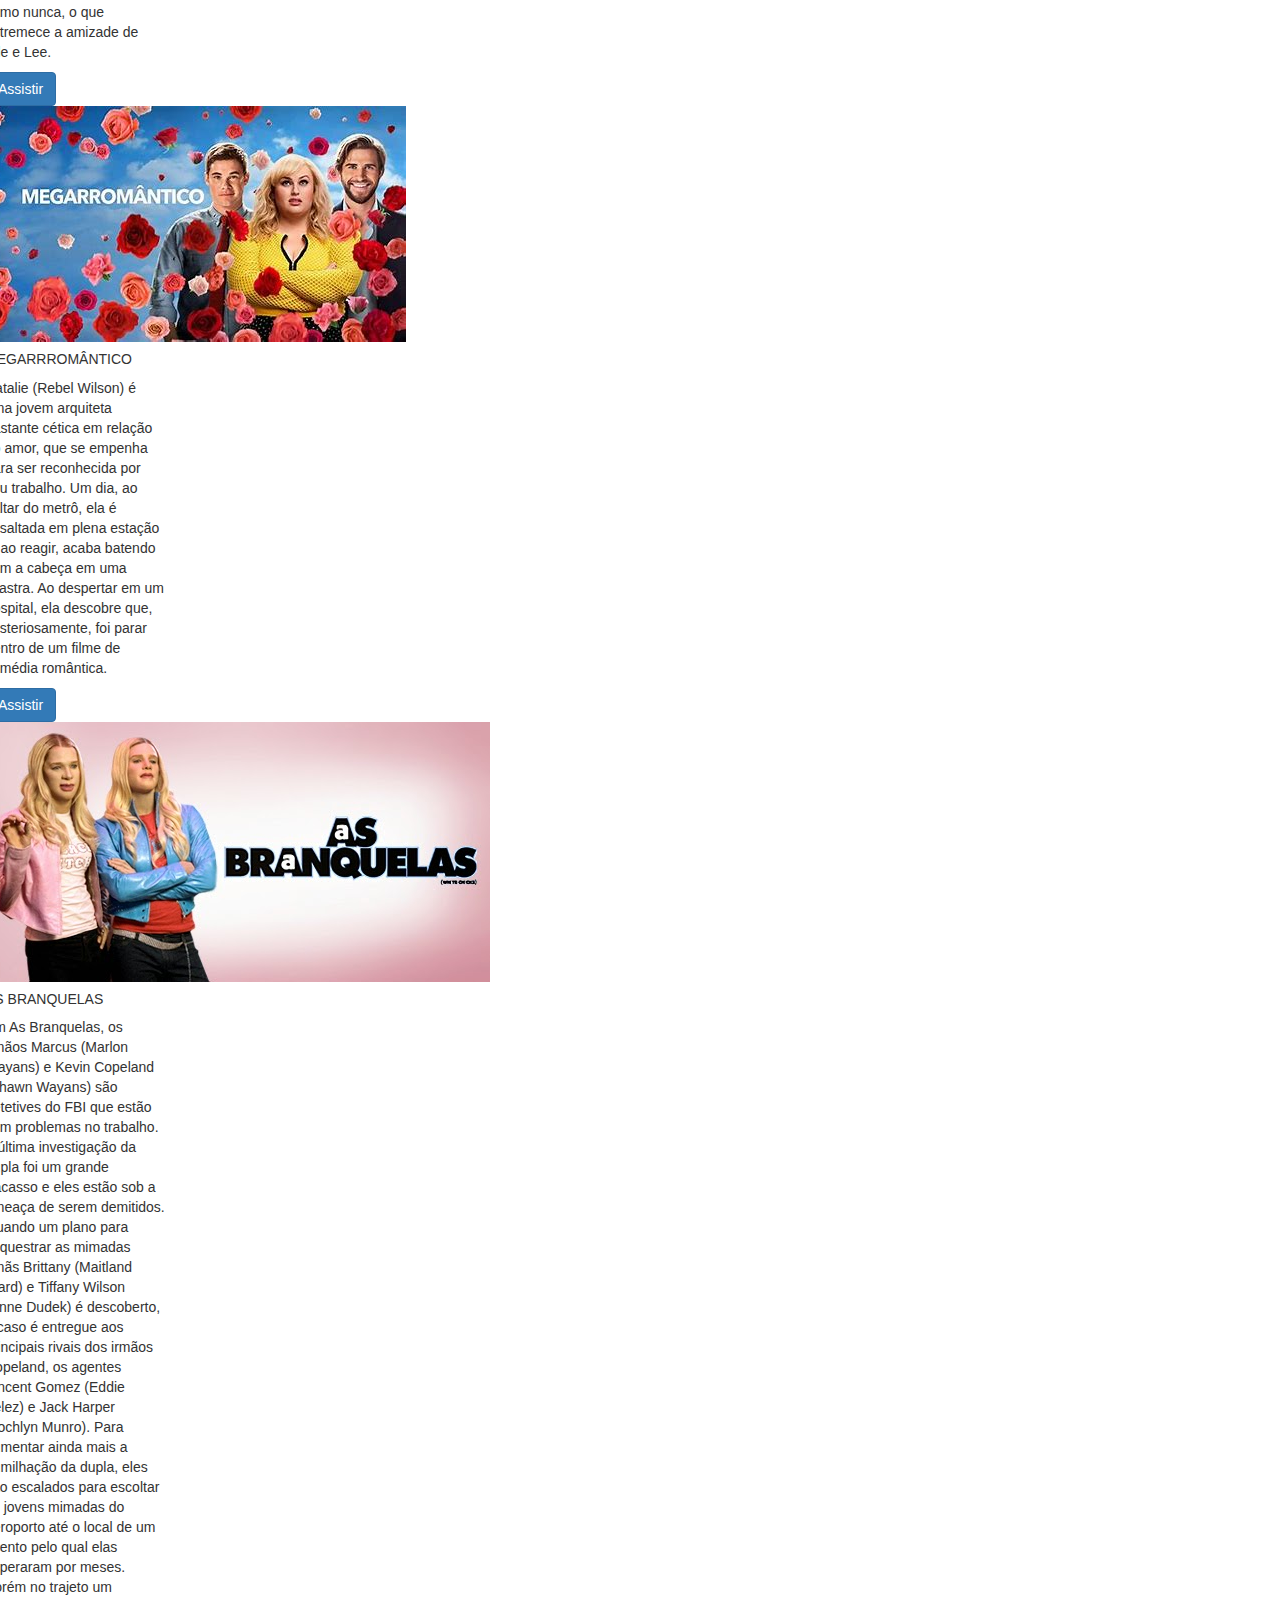
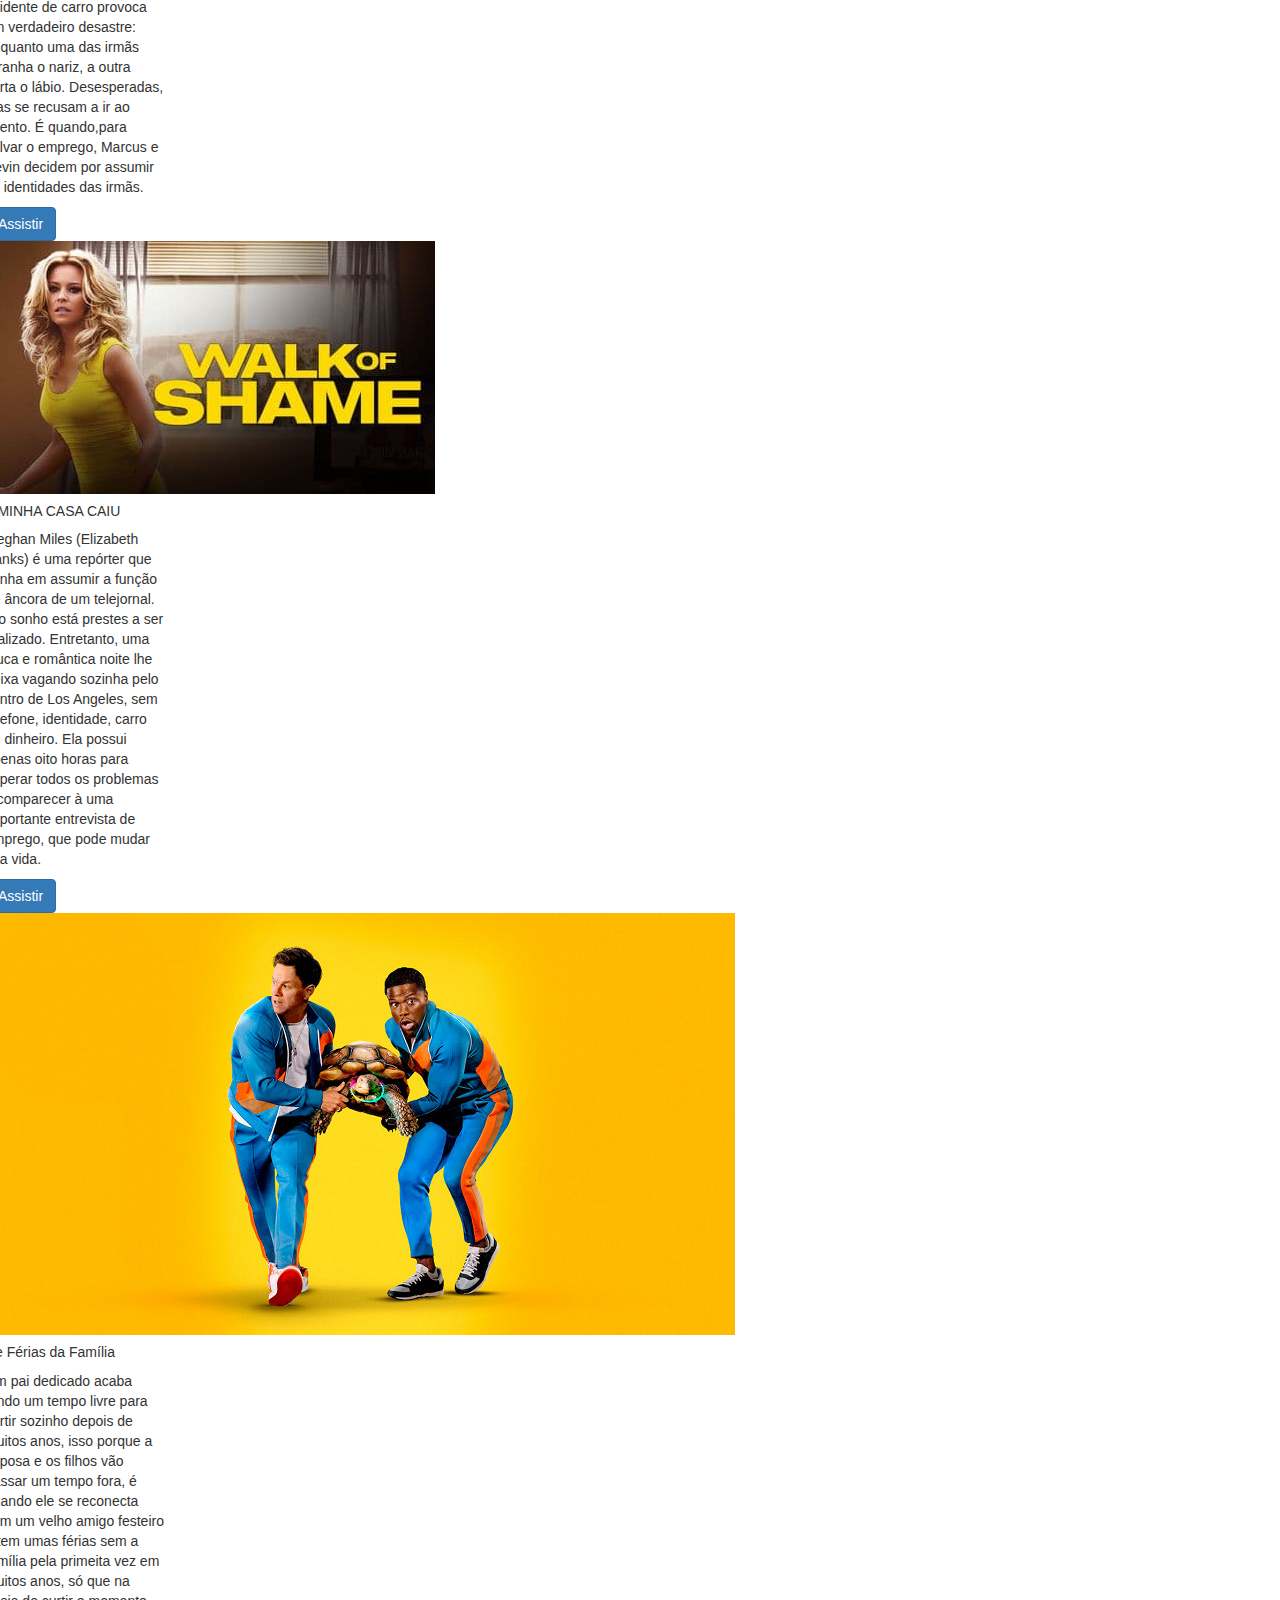
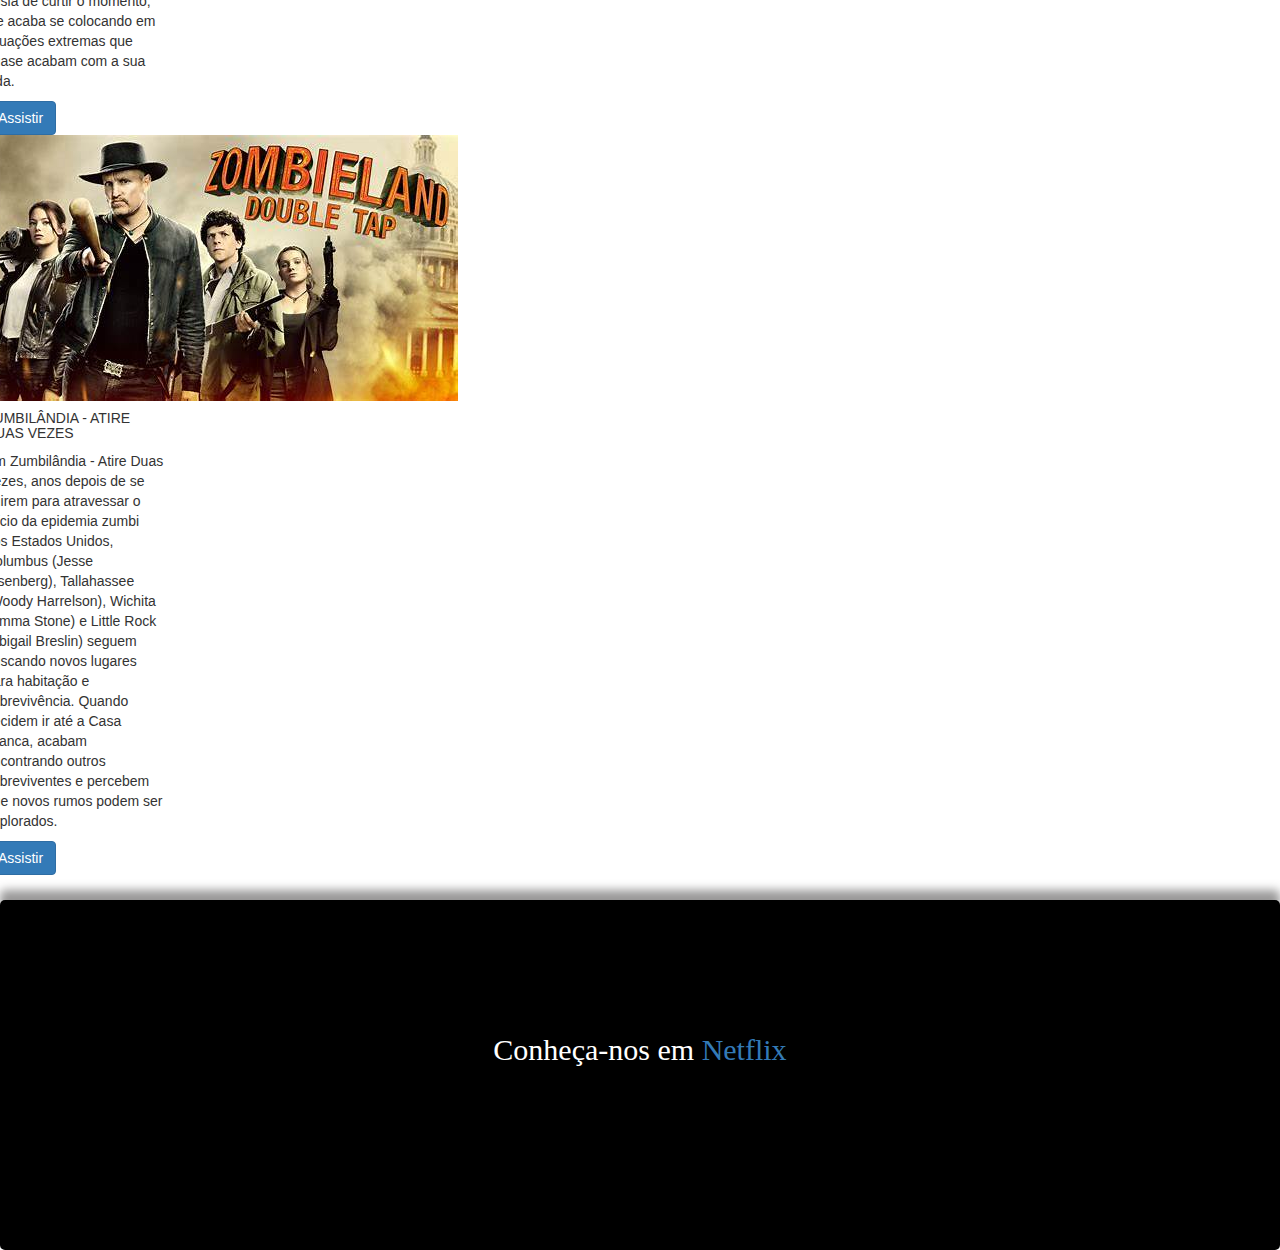
==== commit a6fd9bff: "Merge branch 'main' of https://github.com/mavifdg/Exercicio-final" ====
--- a/index.html
+++ b/index.html
@@ -10,7 +10,9 @@
     <link rel="stylesheet" href="https://maxcdn.bootstrapcdn.com/bootstrap/3.3.7/css/bootstrap.min.css" integrity="sha384-BVYiiSIFeK1dGmJRAkycuHAHRg32OmUcww7on3RYdg4Va+PmSTsz/K68vbdEjh4u" crossorigin="anonymous">
 
     <style>
-
+        
+
+        
        .navbar{
         background-color:black;
        }
@@ -57,7 +59,7 @@
           Gêneros
         </a>
         <div class="dropdown-menu" aria-labelledby="navbarDropdown">
-          <a class="dropdown-item" href="#">Comedia</a>
+          <a class="dropdown-item" href="comedia.html">Comedia</a>
          <div class="dropdown-divider"></div>
           <a class="dropdown-item" href="#">Terror</a>
           <div class="dropdown-divider"></div>
@@ -69,7 +71,7 @@
           Séries
         </a>
         <div class="dropdown-menu" aria-labelledby="navbarDropdown">
-          <a class="dropdown-item" href="Comédia.html">Comedia</a>
+          <a class="dropdown-item" href="#">Comedia</a>
          <div class="dropdown-divider"></div>
           <a class="dropdown-item" href="#">Terror</a>
           <div class="dropdown-divider"></div>
@@ -130,18 +132,18 @@
   </div>
 
 <div class="card col-4" style="width: 18rem;">
-  <img class="card-img-top" src="img/panico5.jpg" alt="Card image cap">
-  <div class="card-body">
-    <h5 class="card-title">Scream 5</h5>
-    <p class="card-text">Decorridos 25 anos após os assassinatos originais em Woodsboro, um novo Ghostface está na cidade a matar adolescentes, e Sidney Prescott tem de regressar para desvendar a verdade. Neve Campbell está, na realidade, a assumir novamente o seu papel. Até Courteney Cox e David Arquette estão de volta como Gale Weathers e Dewey Riley, o que significa que a nostalgia estará certamente fora das paradas no Scream 5. De facto, as primeiras revisões para esta última prestação são absolutamente assassinas.</p>
+  <img class="card-img-top" src="img/mor-em-foco-netflix.jpg" alt="Card image cap">
+  <div class="card-body">
+    <h5 class="card-title">Amor em Foco </h5>
+    <p class="card-text">Nesta comédia romântica de Murat Saraçoğlu, duas avós intrometidas desempenham um papel crucial ao reunir os netos e reacender uma paixão de infância, ao mesmo tempo em que confrontam desentendimentos do passado. Ayça Ayşin Turan, conhecida por seu papel em 'Conto da Ilha', interpreta uma jornalista ambiciosa e atrapalhada. Não perca a oportunidade de assistir a essa história encantadora!</p>
     <a href="#" class="btn btn-primary">Assistir</a>
   </div>
  </div>
     <div class="card col-4" style="width: 18rem;">
-  <img class="card-img-top" src="img/Ricos_de_amor.jpg" alt="Card image cap">
-  <div class="card-body">
-    <h5 class="card-title">RICOS DE AMOR</h5>
-    <p class="card-text">Em Ricos de Amor, Teto (Danilo Mesquita) é filho do riquíssimo Teodoro (Ernani Moraes), conhecido como "O Rei do Tomate". O rapaz, que em breve herdará a bem sucedida fábrica de tomates do pai, percebe sua vida se tornando um grande rebuliço quando conhece Paula (Giovanna Lancellotti), uma jovem decidida que estuda para ser médica e não vê a hora de se tornar independente. Com medo da reação da garota, Teto esconde suas raízes e finge ter origem humilde. Porém, essa mentira inicia um espiral de desentendimentos.</p>
+  <img class="card-img-top" src="img/certas-pessoas.jpg" alt="Card image cap">
+  <div class="card-body">
+    <h5 class="card-title">Certas Pessoas</h5>
+    <p class="card-text">Certas Pessoas é um filme de comédia que tem no elenco principal Eddie Murphy e Jonah Hill. Eddie Murphy também fez (Meu Nome é Dolemite) e Jonah Hill (O Lobo de Wall Street), além dos dois o elenco conta também com Julia Louis-Dreyfus (Pantera Negra: Wakanda Para Sempre), Rhea Perlman (Matilda) e Lauren London (Madea’s Big Happy Family). Um casal e suas famílias examinam o amor moderno e dinâmicas familiares em meio a conflitos culturais, expectativas da sociedade e diferenças de geração nesta comédia de Kenya Barris. Dois jovens de famílias e culturas totalmente diferentes se apaixonam e precisam lidar com o maior provação do relacionamento: conhecer os pais.</p>
     <a href="#" class="btn btn-primary">Assistir</a>
   </div>
   </div>
@@ -218,10 +220,10 @@
 
 
 <div class="card col-4" style="width: 18rem;">
-  <img class="card-img-top" src="img/gggg.jpg" alt="Card image cap">
-  <div class="card-body">
-    <h5 class="card-title">CORRA!</h5>
-    <p class="card-text">Chris (Daniel Kaluuya) é jovem negro que está prestes a conhecer a família de sua namorada branca Rose (Allison Williams). A princípio, ele acredita que o comportamento excessivamente amoroso por parte da família dela é uma tentativa de lidar com o relacionamento de Rose com um rapaz negro, mas, com o tempo, Chris percebe que a família esconde algo muito mais perturbador - e o jeito é tentar escapar.</p>
+  <img class="card-img-top" src="img/e-ferias-com-a-familia.jpg" alt="Card image cap">
+  <div class="card-body">
+    <h5 class="card-title">De Férias da Família</h5>
+    <p class="card-text">Um pai dedicado acaba tendo um tempo livre para curtir sozinho depois de muitos anos, isso porque a esposa e os filhos vão passar um tempo fora, é quando ele se reconecta com um velho amigo festeiro e tem umas férias sem a família pela primeita vez em muitos anos, só que na ânsia de curtir o momento, ele acaba se colocando em situações extremas que quase acabam com a sua vida.</p>
     <a href="#" class="btn btn-primary">Assistir</a>
   </div>
 </div>
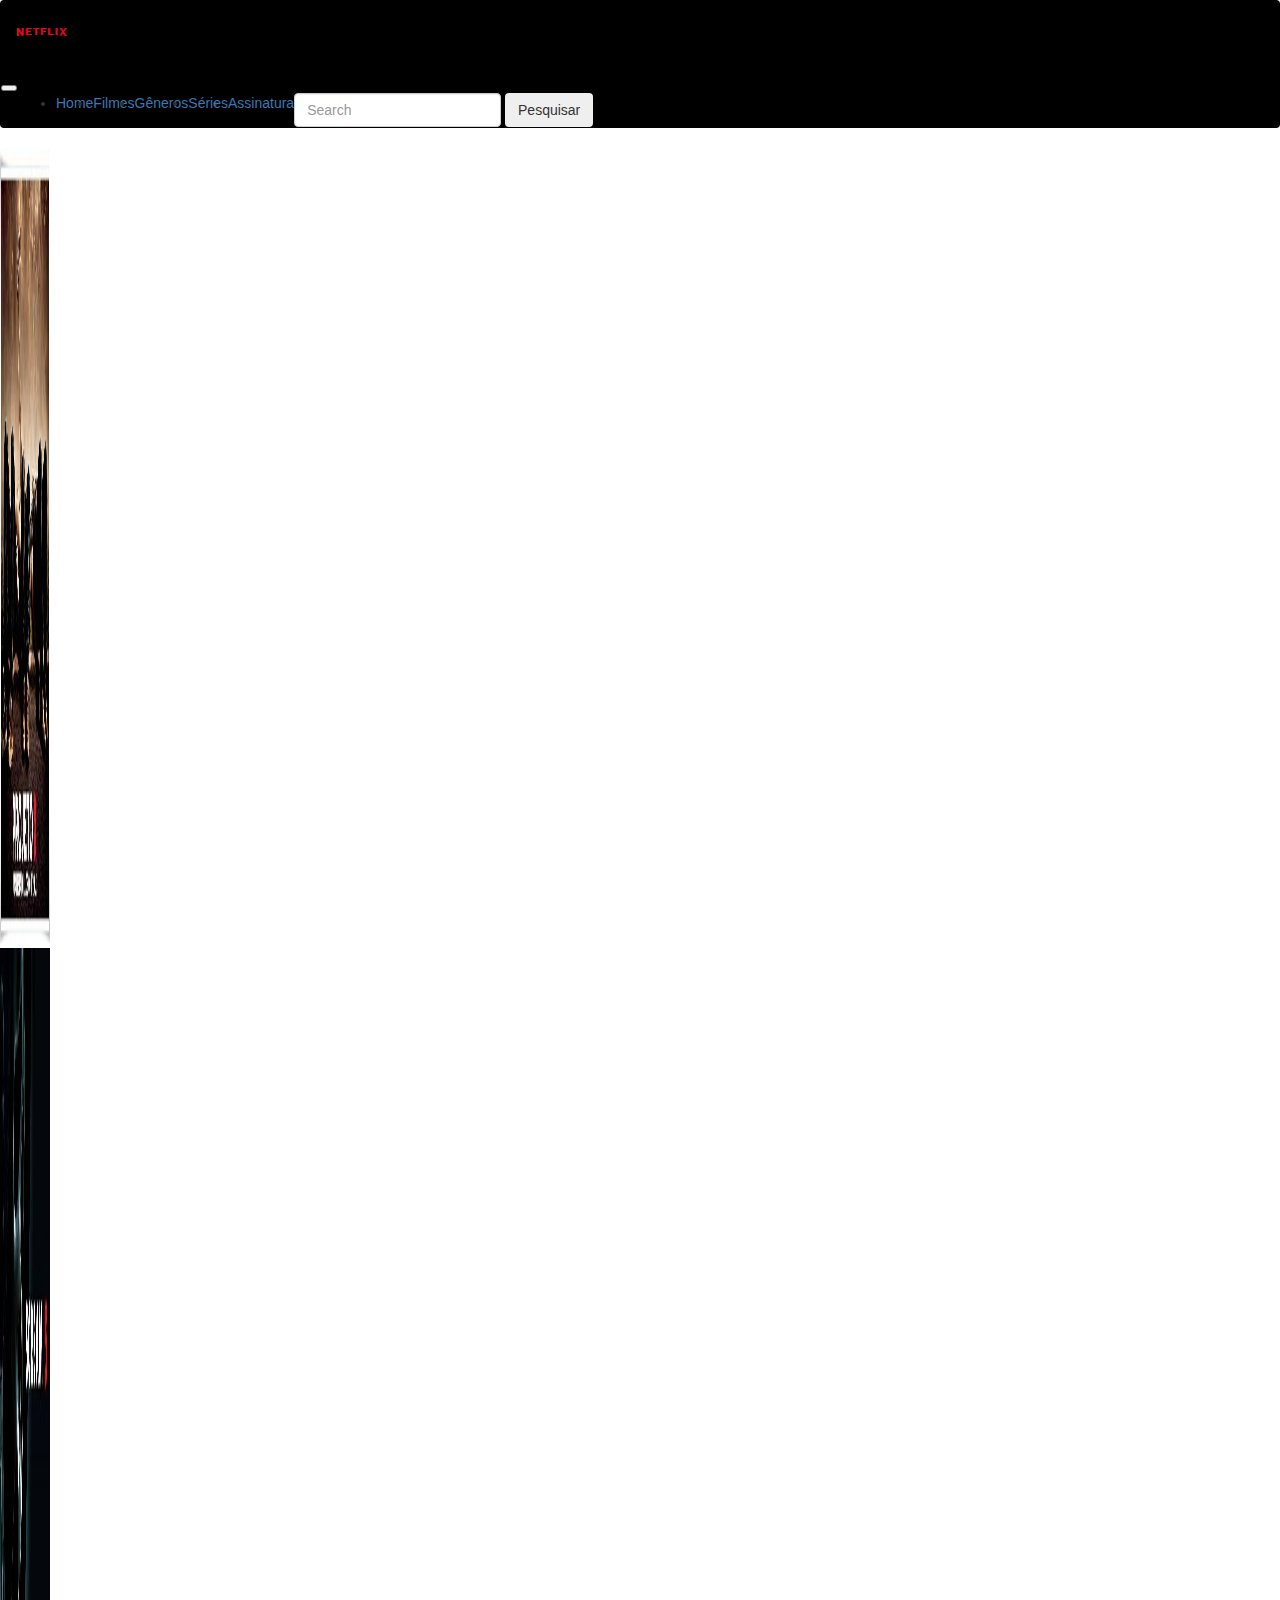
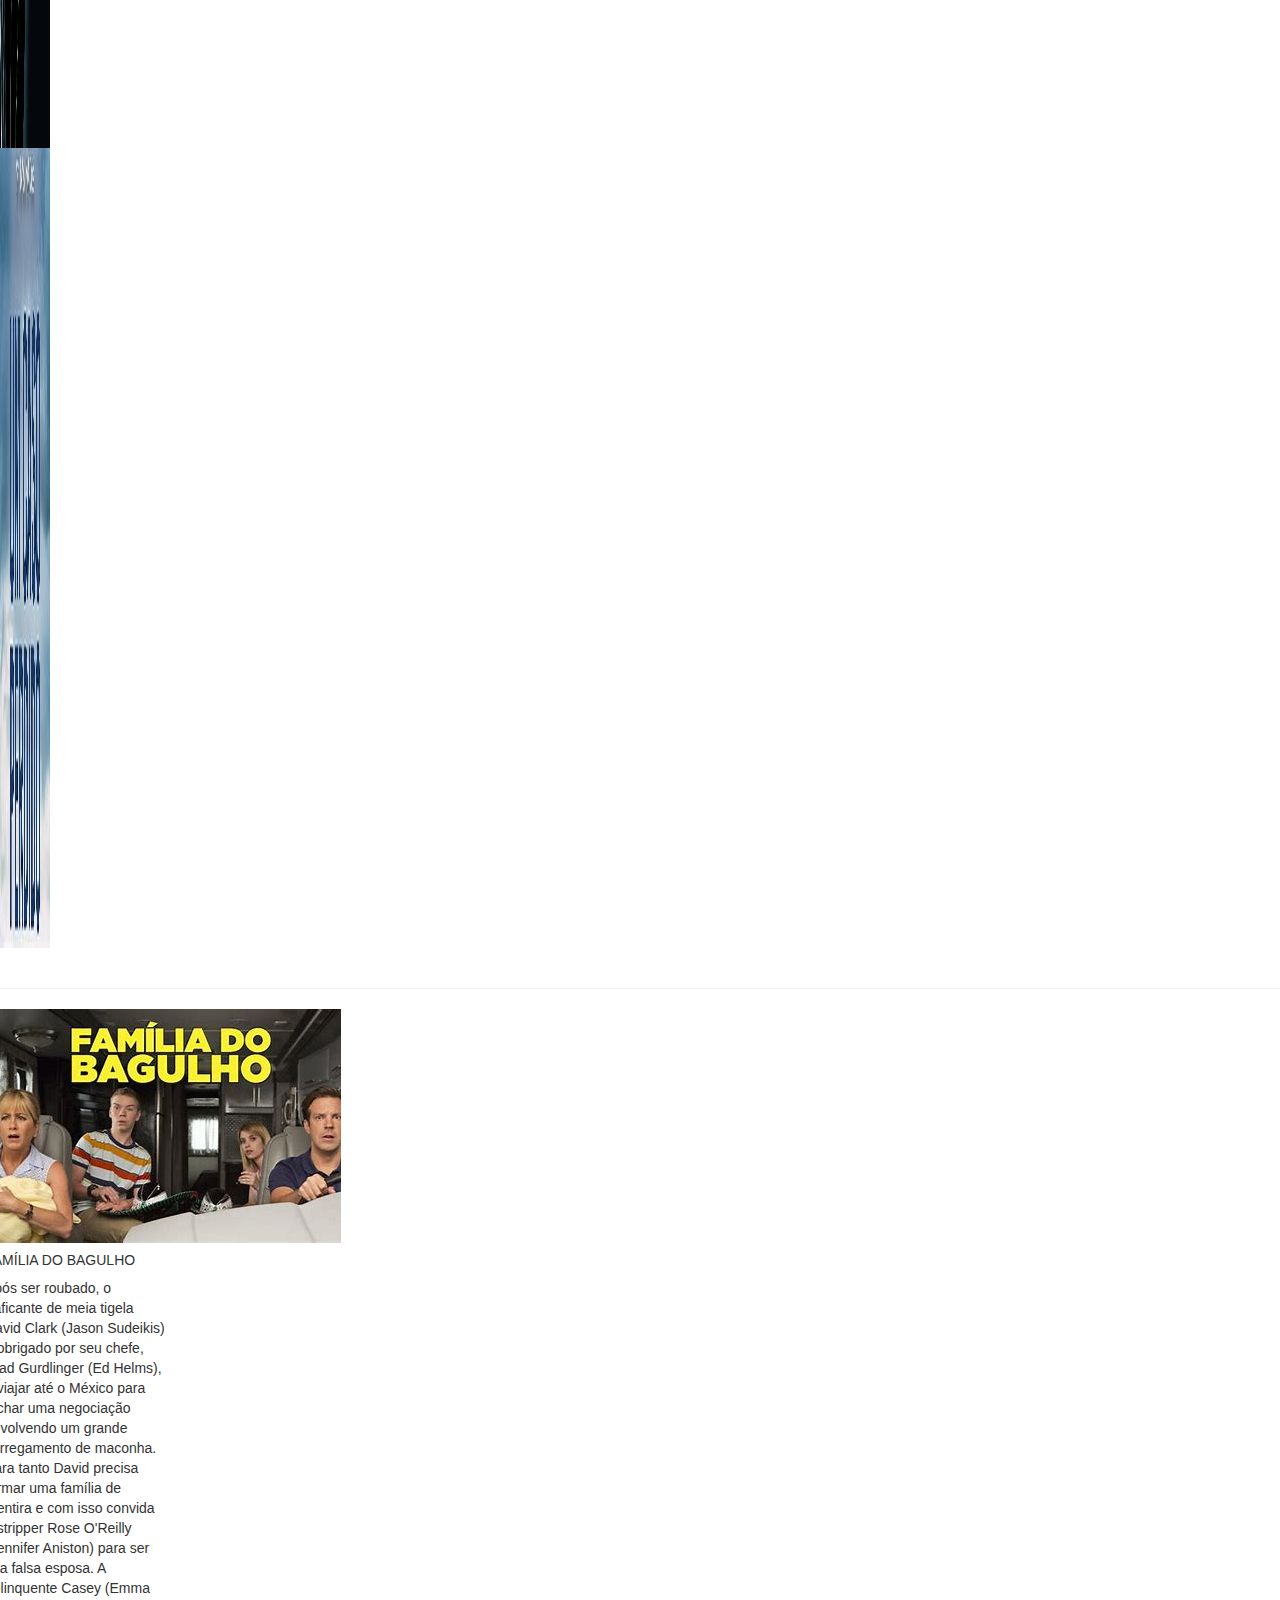
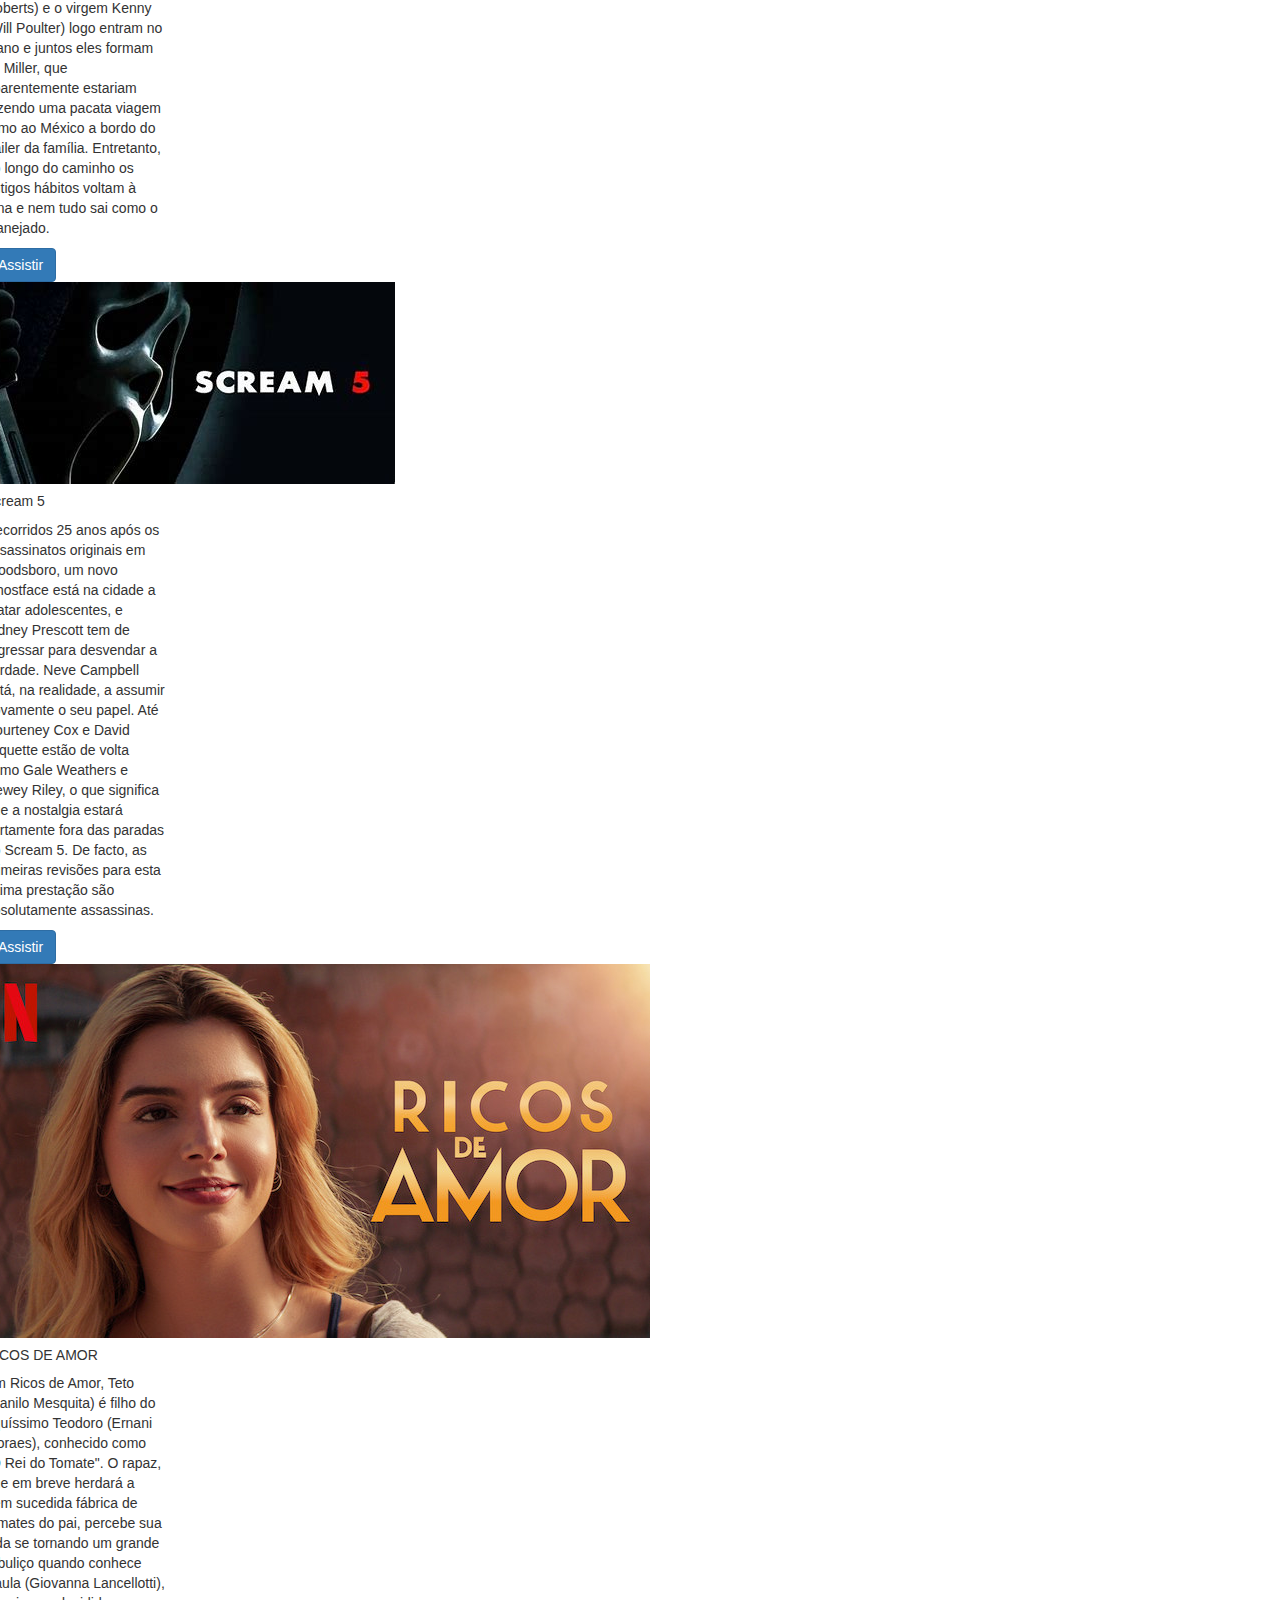
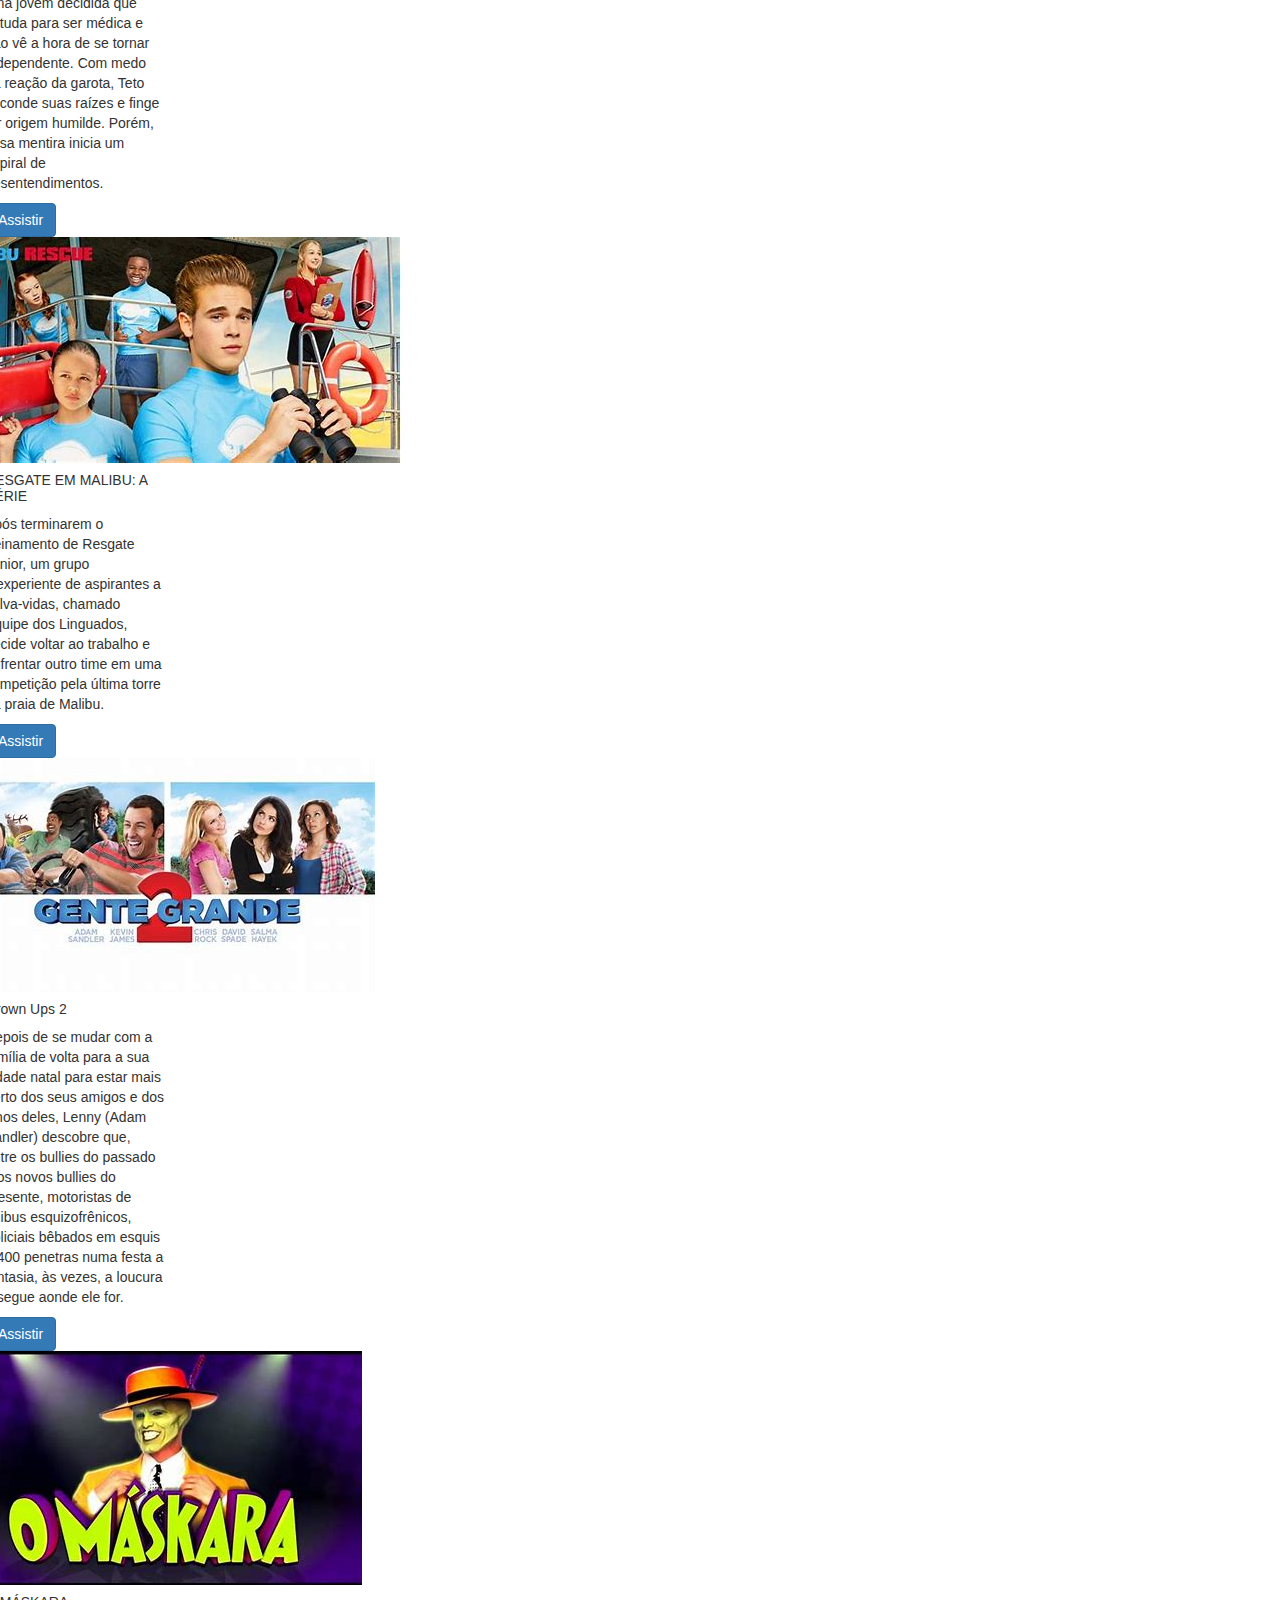
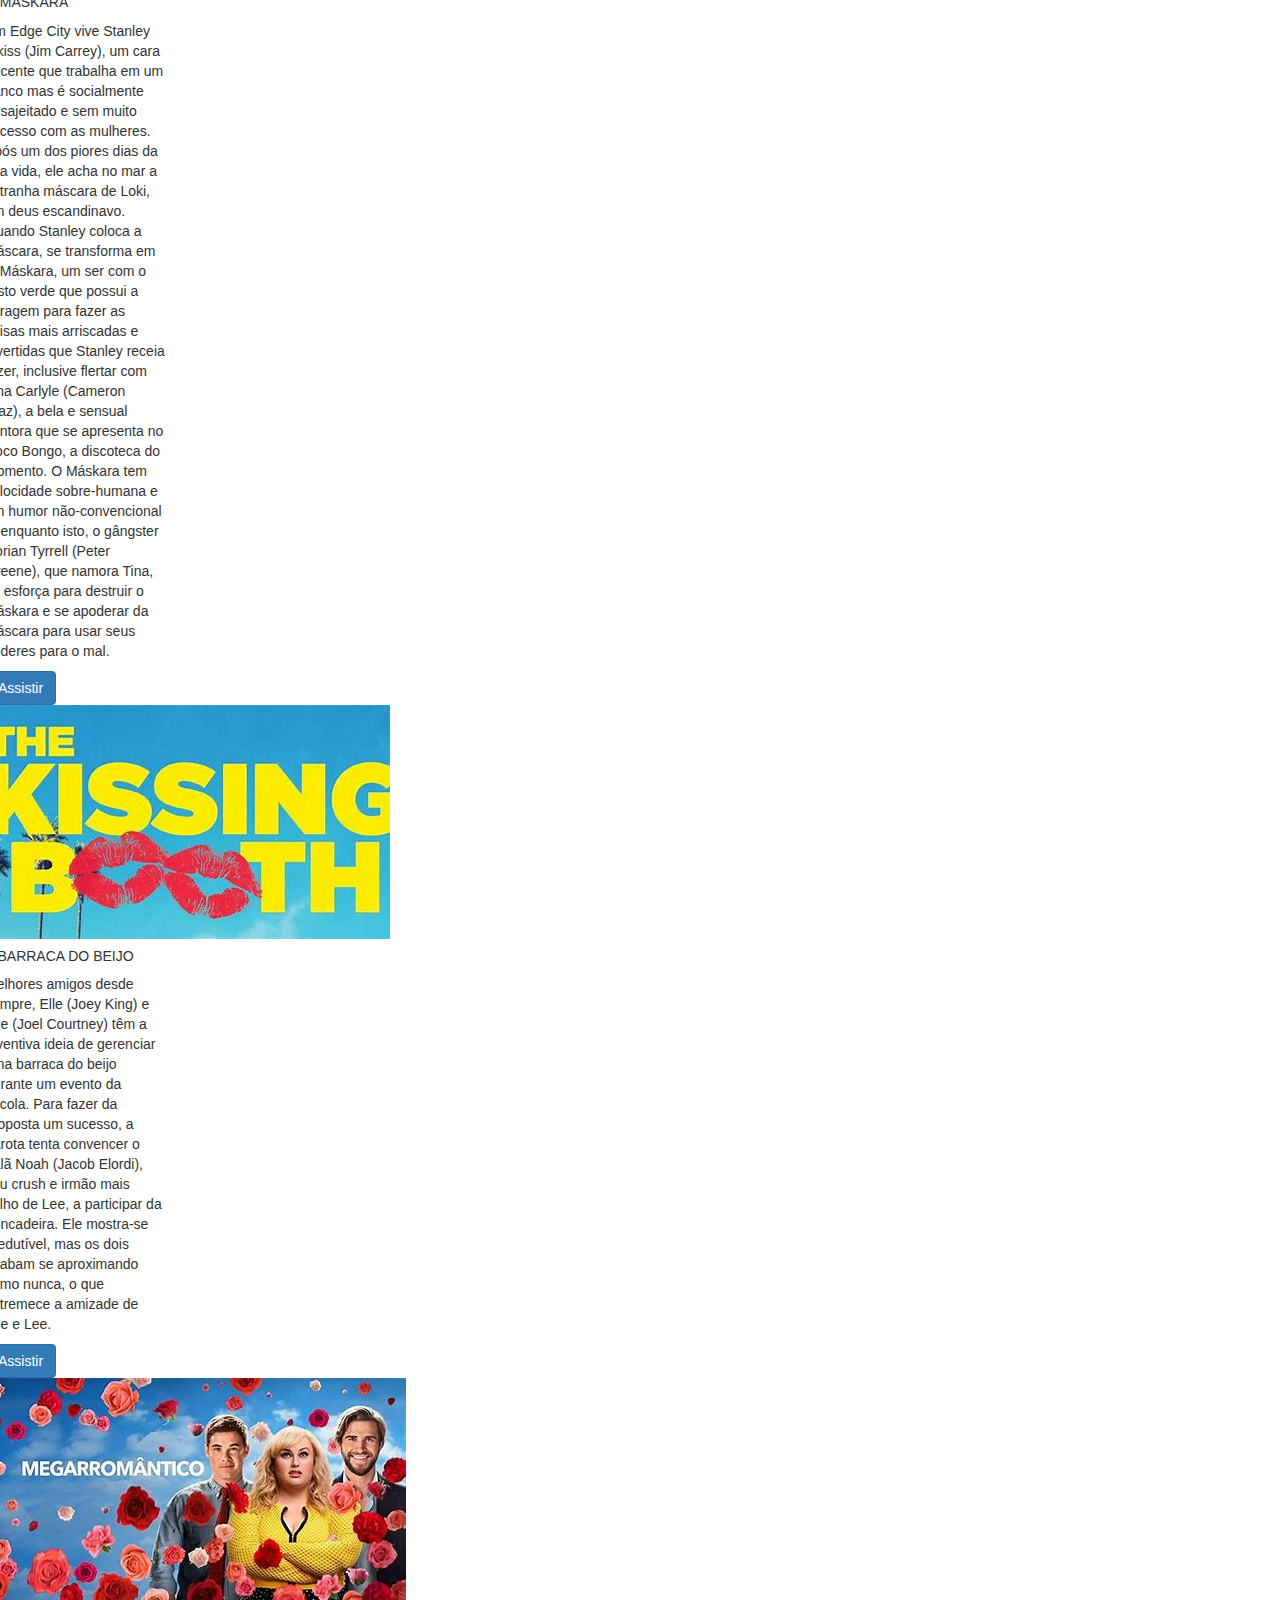
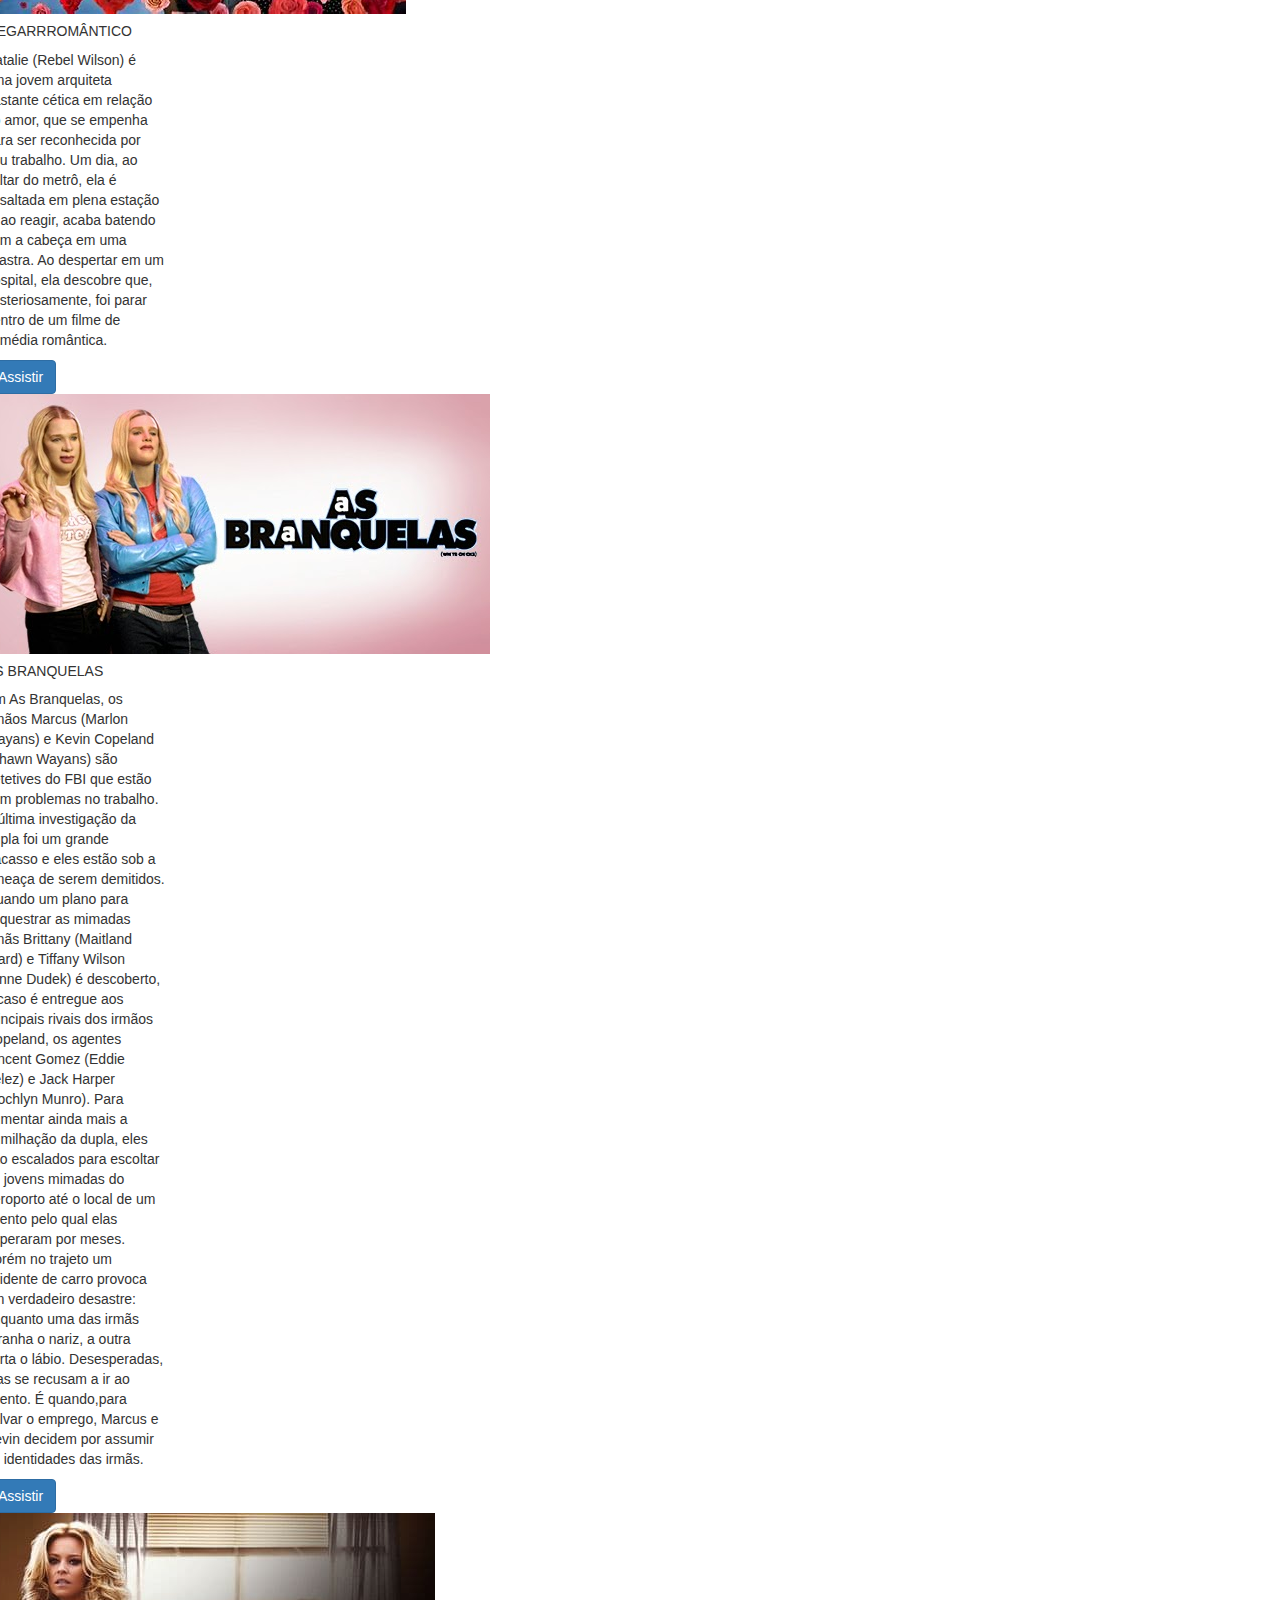
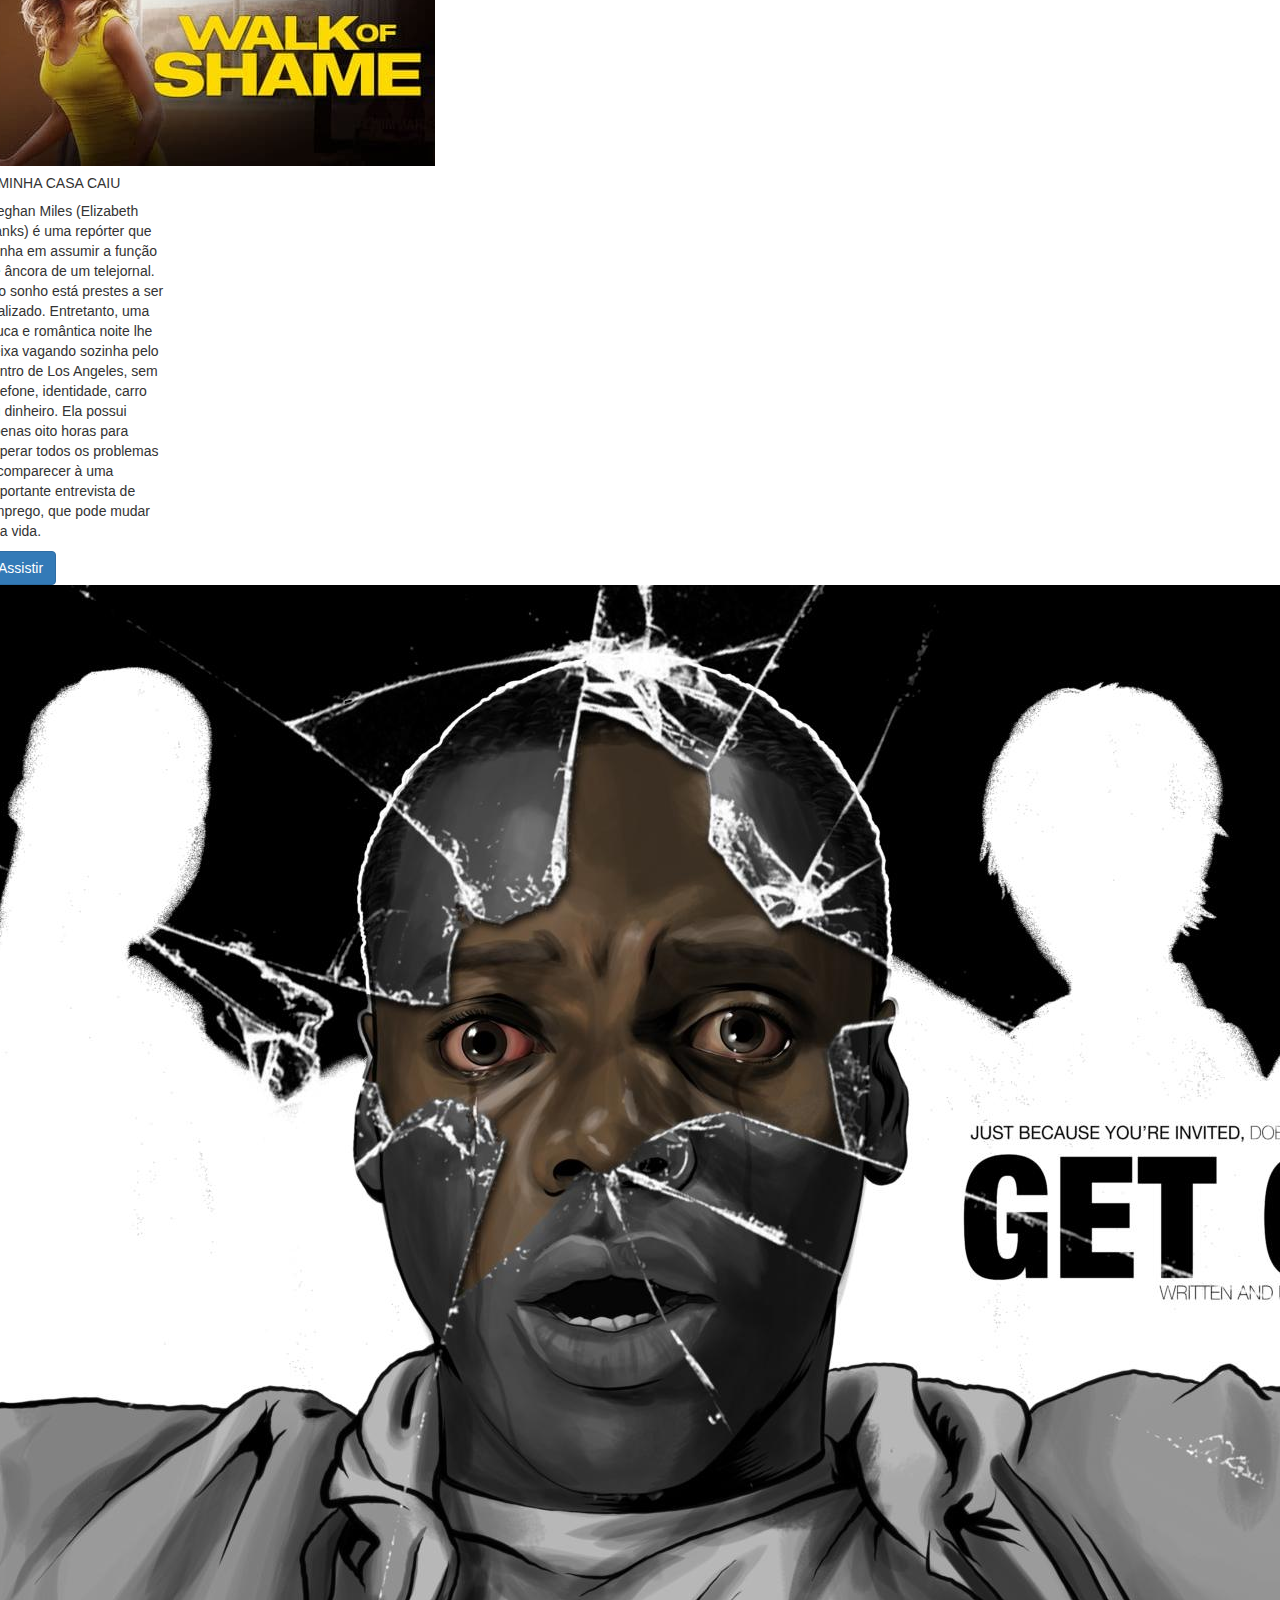
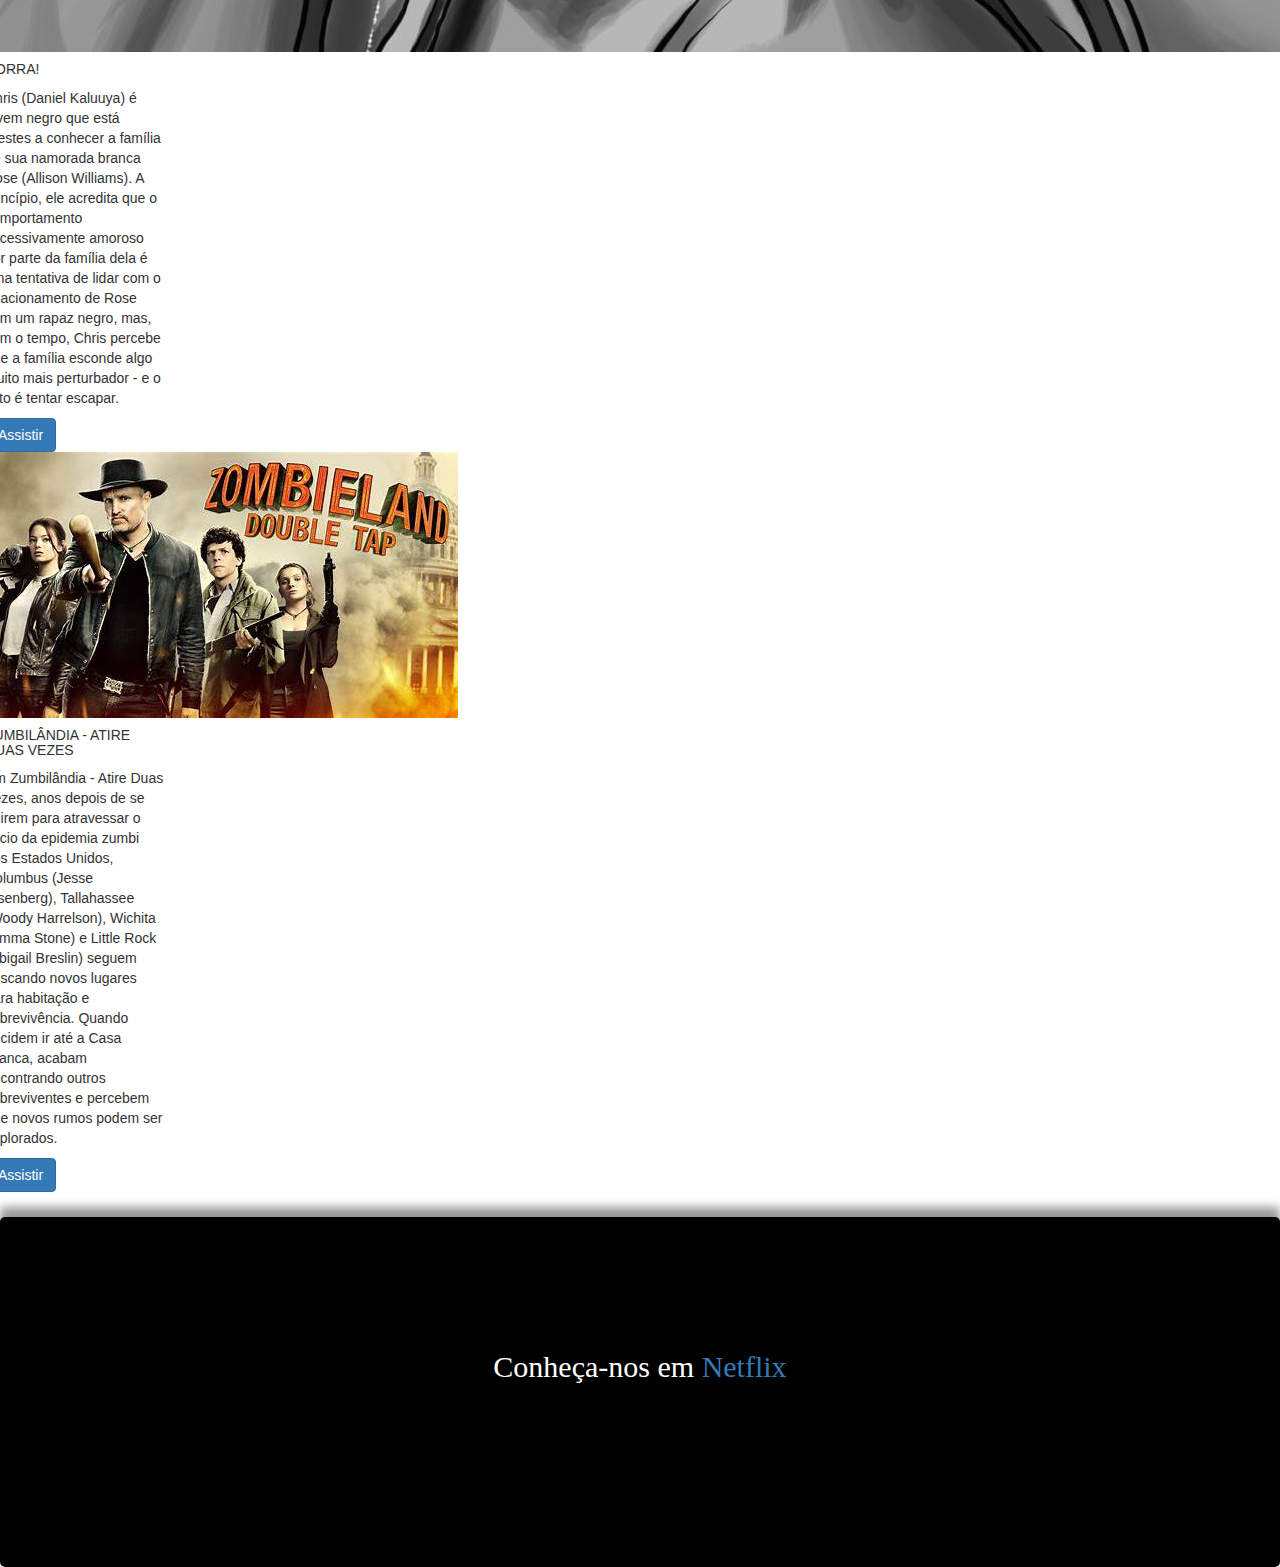
==== commit beb23f66: ",,,," ====
--- a/index.html
+++ b/index.html
@@ -10,9 +10,7 @@
     <link rel="stylesheet" href="https://maxcdn.bootstrapcdn.com/bootstrap/3.3.7/css/bootstrap.min.css" integrity="sha384-BVYiiSIFeK1dGmJRAkycuHAHRg32OmUcww7on3RYdg4Va+PmSTsz/K68vbdEjh4u" crossorigin="anonymous">
 
     <style>
-        
-
-        
+
        .navbar{
         background-color:black;
        }
@@ -132,18 +130,18 @@
   </div>
 
 <div class="card col-4" style="width: 18rem;">
-  <img class="card-img-top" src="img/mor-em-foco-netflix.jpg" alt="Card image cap">
-  <div class="card-body">
-    <h5 class="card-title">Amor em Foco </h5>
-    <p class="card-text">Nesta comédia romântica de Murat Saraçoğlu, duas avós intrometidas desempenham um papel crucial ao reunir os netos e reacender uma paixão de infância, ao mesmo tempo em que confrontam desentendimentos do passado. Ayça Ayşin Turan, conhecida por seu papel em 'Conto da Ilha', interpreta uma jornalista ambiciosa e atrapalhada. Não perca a oportunidade de assistir a essa história encantadora!</p>
+  <img class="card-img-top" src="img/panico5.jpg" alt="Card image cap">
+  <div class="card-body">
+    <h5 class="card-title">Scream 5</h5>
+    <p class="card-text">Decorridos 25 anos após os assassinatos originais em Woodsboro, um novo Ghostface está na cidade a matar adolescentes, e Sidney Prescott tem de regressar para desvendar a verdade. Neve Campbell está, na realidade, a assumir novamente o seu papel. Até Courteney Cox e David Arquette estão de volta como Gale Weathers e Dewey Riley, o que significa que a nostalgia estará certamente fora das paradas no Scream 5. De facto, as primeiras revisões para esta última prestação são absolutamente assassinas.</p>
     <a href="#" class="btn btn-primary">Assistir</a>
   </div>
  </div>
     <div class="card col-4" style="width: 18rem;">
-  <img class="card-img-top" src="img/certas-pessoas.jpg" alt="Card image cap">
-  <div class="card-body">
-    <h5 class="card-title">Certas Pessoas</h5>
-    <p class="card-text">Certas Pessoas é um filme de comédia que tem no elenco principal Eddie Murphy e Jonah Hill. Eddie Murphy também fez (Meu Nome é Dolemite) e Jonah Hill (O Lobo de Wall Street), além dos dois o elenco conta também com Julia Louis-Dreyfus (Pantera Negra: Wakanda Para Sempre), Rhea Perlman (Matilda) e Lauren London (Madea’s Big Happy Family). Um casal e suas famílias examinam o amor moderno e dinâmicas familiares em meio a conflitos culturais, expectativas da sociedade e diferenças de geração nesta comédia de Kenya Barris. Dois jovens de famílias e culturas totalmente diferentes se apaixonam e precisam lidar com o maior provação do relacionamento: conhecer os pais.</p>
+  <img class="card-img-top" src="img/Ricos_de_amor.jpg" alt="Card image cap">
+  <div class="card-body">
+    <h5 class="card-title">RICOS DE AMOR</h5>
+    <p class="card-text">Em Ricos de Amor, Teto (Danilo Mesquita) é filho do riquíssimo Teodoro (Ernani Moraes), conhecido como "O Rei do Tomate". O rapaz, que em breve herdará a bem sucedida fábrica de tomates do pai, percebe sua vida se tornando um grande rebuliço quando conhece Paula (Giovanna Lancellotti), uma jovem decidida que estuda para ser médica e não vê a hora de se tornar independente. Com medo da reação da garota, Teto esconde suas raízes e finge ter origem humilde. Porém, essa mentira inicia um espiral de desentendimentos.</p>
     <a href="#" class="btn btn-primary">Assistir</a>
   </div>
   </div>
@@ -220,10 +218,10 @@
 
 
 <div class="card col-4" style="width: 18rem;">
-  <img class="card-img-top" src="img/e-ferias-com-a-familia.jpg" alt="Card image cap">
-  <div class="card-body">
-    <h5 class="card-title">De Férias da Família</h5>
-    <p class="card-text">Um pai dedicado acaba tendo um tempo livre para curtir sozinho depois de muitos anos, isso porque a esposa e os filhos vão passar um tempo fora, é quando ele se reconecta com um velho amigo festeiro e tem umas férias sem a família pela primeita vez em muitos anos, só que na ânsia de curtir o momento, ele acaba se colocando em situações extremas que quase acabam com a sua vida.</p>
+  <img class="card-img-top" src="img/gggg.jpg" alt="Card image cap">
+  <div class="card-body">
+    <h5 class="card-title">CORRA!</h5>
+    <p class="card-text">Chris (Daniel Kaluuya) é jovem negro que está prestes a conhecer a família de sua namorada branca Rose (Allison Williams). A princípio, ele acredita que o comportamento excessivamente amoroso por parte da família dela é uma tentativa de lidar com o relacionamento de Rose com um rapaz negro, mas, com o tempo, Chris percebe que a família esconde algo muito mais perturbador - e o jeito é tentar escapar.</p>
     <a href="#" class="btn btn-primary">Assistir</a>
   </div>
 </div>
